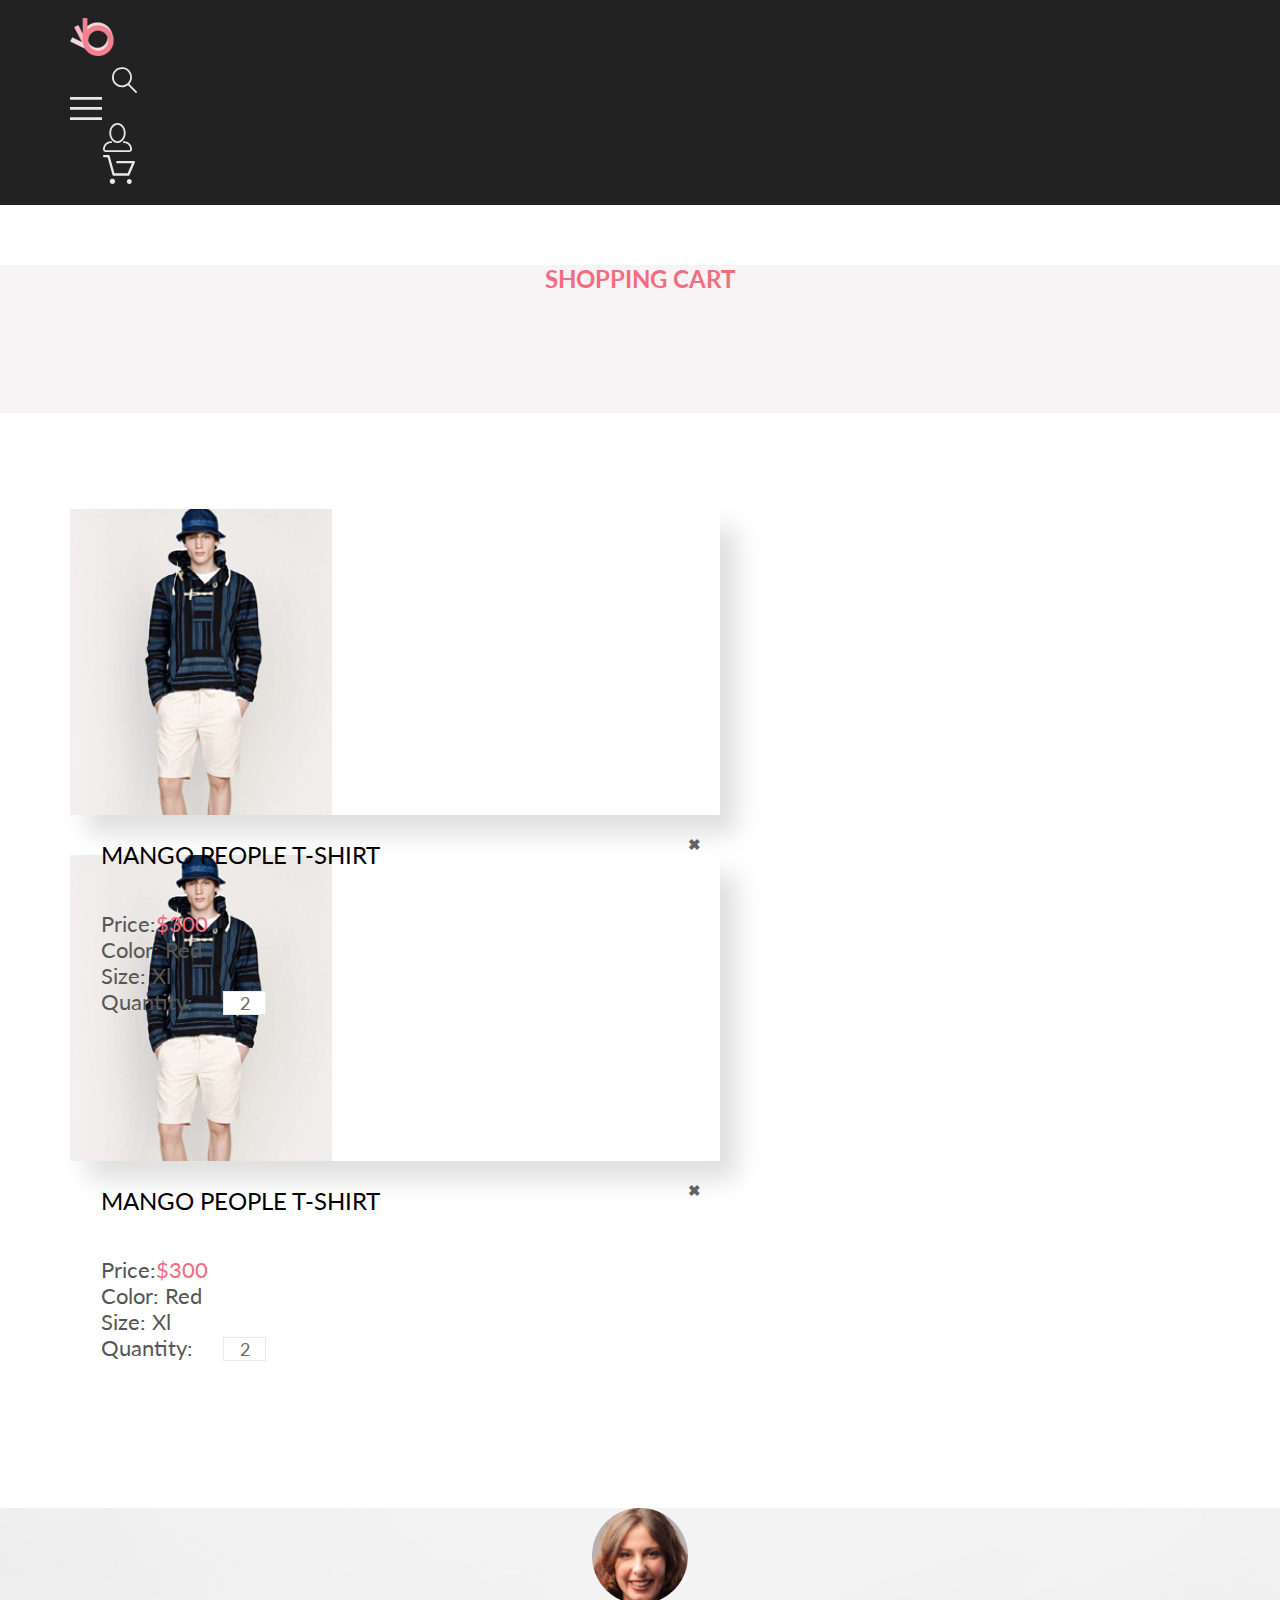
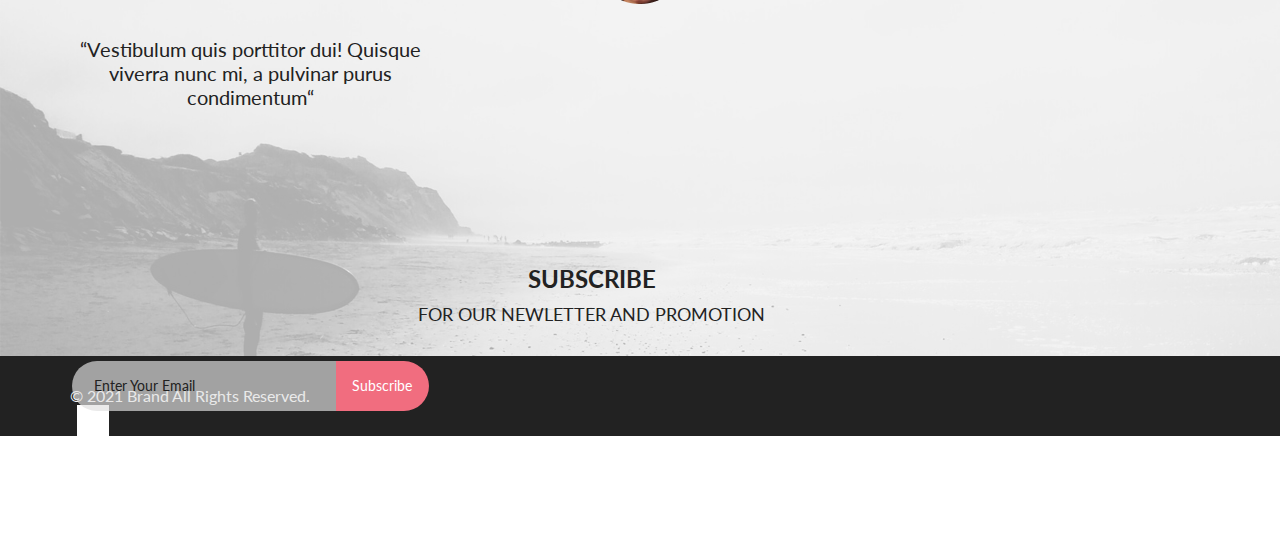
==== Cart.html @ 2f66eb7d "Lesson5" ====
<!DOCTYPE html>
<html lang="en">
<head>
  <meta charset="UTF-8">
  <meta http-equiv="X-UA-Compatible" content="IE=edge">
  <meta name="viewport" content="width=device-width, initial-scale=1.0">
  <title>Cart</title>
  <link rel="preconnect" href="https://fonts.googleapis.com">
<link rel="preconnect" href="https://fonts.gstatic.com" crossorigin>
<link href="https://fonts.googleapis.com/css2?family=Lato:wght@300;400;700;900&display=swap" rel="stylesheet">
 <link crossorigin='anonymous' href='https://use.fontawesome.com/releases/v5.8.2/css/all.css' integrity='sha384-oS3vJWv+0UjzBfQzYUhtDYW+Pj2yciDJxpsK1OYPAYjqT085Qq/1cq5FLXAZQ7Ay' rel='stylesheet'/>
<link href="https://cdn.jsdelivr.net/npm/bootstrap@5.1.0/dist/css/bootstrap.min.css" rel="stylesheet" integrity="sha384-KyZXEAg3QhqLMpG8r+8fhAXLRk2vvoC2f3B09zVXn8CA5QIVfZOJ3BCsw2P0p/We" crossorigin="anonymous">
  <link rel="stylesheet" href="css/style.css">
  
</head>
<body>
<header class="header">
  <div class="d-flex justify-content-between align-items-center container">
    <div class="d-flex align-items-center">
      <a href="#" class="logo-link">
        <img width="44" src="img/Logo.svg" alt="Brand-logo" class="logo-image">
      </a>
      <form class="form">
         <a href="#" class="Searh-link">
        <img width="26" src="img/Search.svg" alt="Searh-icon" class="Searh-icon">
      </a>
      </form>
    </div>
    <div class="d-flex align-items-center">
      <details class="Hamburger">
        <summary class="Humburger-link">
  <img width="32" src="img/Sandwich.svg" alt="Sandwich icon" class="Sandwich-icon" id="Hlink">
</summary>
<div class="menu" id="Hmenu">
  <span class="close" id="close">&#10006;</span>
<h3 class="menu-heading">MENU</h3>
<div class="block-menu">
<h3 class="menu-names">MAN</h3>
<ul class="menu-Items">
  <li class="mt-2"><a class="menu-item" href="Catalog.html">Accessories</a></li>
  <li class="mt-2"><a class="menu-item" href="Catalog.html">Bags</a></li>
  <li class="mt-2"><a class="menu-item" href="Catalog.html">Denim</a></li>
  <li class="mt-2"><a class="menu-item" href="Catalog.html">T-Shirts</a></li>
</ul>
</div>
<div class="block-menu">
<h3 class="menu-names">WOMAN</h3>
<ul class="menu-Items">
  <li class="mt-2"><a class="menu-item" href="Catalog.html">Accessories</a></li>
  <li class="mt-2"><a class="menu-item" href="Catalog.html">Jackets & Coats</a></li>
  <li class="mt-2"><a class="menu-item" href="Catalog.html">Polos</a></li>
  <li class="mt-2"><a class="menu-item" href="Catalog.html">T-Shirts</a></li>
   <li class="mt-2"><a class="menu-item" href="Catalog.html">Shirts</a></li>
</ul>
</div>
<div class="block-menu">
<h3 class="menu-names">KIDS</h3>
<ul class="menu-Items">
  <li class="mt-2"><a class="menu-item" href="Catalog.html">Accessories</a></li>
  <li class="mt-2"><a class="menu-item" href="Catalog.html">Jackets & Coats</a></li>
  <li class="mt-2"><a class="menu-item" href="Catalog.html">Polos</a></li>
  <li class="mt-2"><a class="menu-item" href="Catalog.html">T-Shirts</a></li>
   <li class="mt-2"><a class="menu-item" href="Catalog.html">Shirts</a></li>
   <li class="mt-2"><a class="menu-item" href="Catalog.html">Bags</a></li>
</ul>
</div>
</div>
      </details>
<a href="#" class="login-link">
  <img width="29" src="img/Login.svg" alt="Login icon" class="Login-icon">
</a>
<a href="#" class="Cart-link">
  <div class="Cart">
  <img width="32" src="img/Cart.svg" alt="" class="Cart-icon">
  <span class="Cart-items">5</span>
  </div>
</a>
    </div>
 </div>
    
</header>
  <main>
    <section class="catalog-first-section">
      <div class="container d-flex justify-content-between align-irtems-center"> 
        <div class="new-arrivals">
        <h2 class="bottom-lable">SHOPPING CART </h2>
        </div>
      </div>
    </section>
<section class="carts"> 
  <div class="container d-flex justify-content-between ">
<div class="left-cart-block">
<div class="cart d-flex">
  <img src="img/cart_img.jpg" alt="cart-image" class="cart-image">
  <div class="cart-info">
    <h2 class="cart-info-heading">MANGO  PEOPLE  T-SHIRT</h2>
    <span class="close" id="close">&#10006;</span>
    <p class="cart-info-items">Price:<span class="cii-price">$300</span></p>
    <p class="cart-info-items">Color: Red</p>
    <p class="cart-info-items">Size: Xl	</p>
    <form id='myform' method='POST' class='quantity d-flex' action='#'>
     <label class="qua-lable" for="myform">Quantity:	</label>
     <input type='text' name='quantity' value='2' class='qty' />
  
     </form>
    
  </div>
</div>
<div class="cart d-flex">
  <img src="img/cart_img.jpg" alt="cart-image" class="cart-image">
  <div class="cart-info">
    <h2 class="cart-info-heading">MANGO  PEOPLE  T-SHIRT</h2>
    <span class="close" id="close">&#10006;</span>
    <p class="cart-info-items">Price:<span class="cii-price">$300</span></p>
    <p class="cart-info-items">Color: Red</p>
    <p class="cart-info-items">Size: Xl	</p>
    <form id='myform' method='POST' class='quantity d-flex' action='#'>
     <label class="qua-lable" for="myform">Quantity:	</label>
     <input type='text' name='quantity' value='2' class='qty' />
  
     </form>
    
  </div>
</div>
</div>

<div class="right-cart-block">


</div>







  </div>
</section>
    


    <section class="five-section">
      <div class="overlay">
       <div class="container d-flex justify-content-between ">
           <div class="left-block">
          <img width="96" src="img/face.png" alt="fase" class="face">
            <p class="lb-text">“Vestibulum quis porttitor dui! Quisque viverra nunc mi, a pulvinar purus condimentum“</p>
           </div>
           <div class="right-block">
             <h3>SUBSCRIBE</h3>
             <h3>FOR OUR NEWLETTER AND PROMOTION</h3>
             <form action="" class="Email-form">
               <input class="email" type="text" value="Enter Your Email"  type="text" />
               <input class="Subscribe"  type="submit" value="Subscribe" /> 
             </form>
           </div>
         </div>
      </div>
    </section>
  </main>
  <footer class="footer">
    <div class="container d-flex justify-content-between ">
<p class="Rights">&#169; 2021  Brand  All Rights Reserved.</p>
<div class="social">
<ul class="d-flex justify-content-between">
  <li class="social-item d-flex"><a href="" class="social-link"><i class="fab fa-facebook-f"></i></a></li>
  <li class="social-item d-flex"><a href="" class="social-link"><i class="fab fa-instagram"></i></a></li>
 <li class="social-item d-flex"><a href="" class="social-link"><i class="fab fa-pinterest-p"></i></a></li>
  <li class="social-item d-flex"><a href="" class="social-link"><i class="fab fa-twitter"></i></a></li>
</ul>
</div>
    </div>
  </footer>
    <script src="js/script_2.js"></script>
</body>
</html>
---- css/style.css ----
* {
  padding: 0;
  margin: 0;
  box-sizing: border-box;
  font-family: 'Lato', sans-serif;
}

.container {
  width: 1140px;
  margin: 0 auto;
  padding: 0;
}

.text, .th-text, .cart-text, .Card-description-text, .fs-content p {
  font-size: 14px;
  line-height: 17px;
}

.header {
  margin: 0 auto;
  padding: 18px 0;
  position: relative;
  background-color: #222222;
}

.Searh-icon {
  margin-left: 41px;
}

.form {
  padding-top: 8px;
}

.Login-icon, .Cart-icon {
  margin-left: 33px;
}

.Cart {
  position: relative;
}

.Cart-items {
  position: absolute;
  right: -19%;
  top: -19%;
  background: #F16D7F;
  font-size: 12px;
  color: #FFFFFF;
  border-radius: 50%;
  width: 19px;
  height: 19px;
  text-align: center;
  line-height: 19px;
}

.Humburger-link {
  list-style-type: none;
  cursor: pointer;
}

.menu {
  height: 764px;
  position: absolute;
  background: #FFFFFF;
  top: 76px;
  right: 0px;
  padding: 35px 0 35px 35px;
  float: right;
  z-index: 12;
  box-shadow: 6px 4px 35px rgba(0, 0, 0, 0.21);
}

.close {
  position: absolute;
  font-weight: 700;
  font-size: 15px;
  line-height: 15px;
  opacity: 0.6;
  cursor: pointer;
  top: 19px;
  right: 19px;
}

.close:hover {
  opacity: 1;
}

.menu-heading {
  font-weight: 700;
  font-size: 14px;
  line-height: 17px;
}

.menu-names {
  font-weight: 400;
  font-size: 14px;
  line-height: 17px;
  color: #F16D7F;
  margin-top: 20px;
}

.menu-Items {
  list-style: none;
  margin-left: 20px;
  min-width: 105px;
}

.menu-item {
  text-decoration: none;
  color: #6F6E6E;
  margin-top: 12px;
}

.menu-item:hover {
  color: #F16D7F;
}

.block-menu {
  margin-right: 70px;
}

.first-section {
  background-color: #F1E4E6;
  height: 764px;
}

.FS-Lable {
  margin-top: 290px;
  margin-right: 88px;
}

.Lable-header h1 {
  font-weight: 900;
  font-size: 48px;
  line-height: 58px;
}

.Lable-header h2 {
  font-weight: 700;
  font-size: 32px;
  line-height: 38px;
}

.Fl-line {
  background-color: #F16D7F;
  width: 12px;
  height: 92px;
  margin-right: 12px;
}

.anover {
  color: #F16D7F;
}

.second-content {
  padding-top: 65px;
}

.top-img {
  margin-bottom: 30px;
}

.top-img-item {
  background-blend-mode: multiply;
  text-align: center;
  width: 360px;
  height: 260px;
  padding: 103px;
  text-decoration: none;
  -moz-transition: all 1s ease-out;
  -o-transition: all 1s ease-out;
  -webkit-transition: all 1s ease-out;
}

.top-img-item:hover {
  -webkit-transform: scale(1.02);
  -moz-transform: scale(1.02);
  -o-transform: scale(1.02);
}

.bottom-img-item {
  background-blend-mode: multiply;
  text-align: center;
  width: 100%;
  height: 180px;
  padding: 65px;
  display: block;
  text-decoration: none;
  -moz-transition: all 0.5s ease-out;
  -o-transition: all 0.5s ease-out;
  -webkit-transition: all 0.5s ease-out;
}

.bottom-img-item:hover {
  -webkit-transform: scale(1.02);
  -moz-transform: scale(1.02);
  -o-transform: scale(1.02);
}

.tii-first {
  background: url(../img/Picture_1.jpg) rgba(0, 0, 0, 0.6);
}

.tii-second {
  background: url(../img/Picture_2.jpg) rgba(0, 0, 0, 0.6);
}

.tii-third {
  background: url(../img/Picture_3.jpg) rgba(0, 0, 0, 0.6);
}

.tii-fourth {
  background: url(../img/Picture_4.jpg) rgba(0, 0, 0, 0.6);
}

.top-lable {
  font-weight: 400;
  font-size: 16px;
  line-height: 19px;
  text-align: center;
  color: #FFFFFF;
}

.bottom-lable {
  font-weight: 700;
  font-size: 24px;
  line-height: 28px;
  text-align: center;
  color: #F16D7F;
}

.third-header {
  margin-top: 96px;
  text-align: center;
  margin-bottom: 48px;
}

.th-top {
  font-weight: 400;
  font-size: 30px;
  line-height: 36px;
  color: #222222;
}

.th-text {
  color: #9F9F9F;
}

.third-section-cards {
  display: flex;
  justify-content: space-between;
  flex-wrap: wrap;
  position: relative;
}

.tsc-mb {
  margin-bottom: 128px;
}

.item-box {
  margin-bottom: 30px;
}

.item-box .item {
  width: 360px;
  position: relative;
  -moz-transition: all 1s ease-out;
  -o-transition: all 1s ease-out;
  -webkit-transition: all 1s ease-out;
}

.item:hover {
  box-shadow: 0 5px 8px rgba(0, 0, 0, 0.16);
  -webkit-transform: scale(1.02);
  -moz-transform: scale(1.02);
  -o-transform: scale(1.02);
}

.ts-Card-img {
  width: 100%;
}

.item-link {
  display: block;
  text-decoration: none;
}

.item:hover .ts-Card-img {
  filter: brightness(30%);
}

.item:hover .add-cart {
  display: flex;
}

.add-cart {
  position: absolute;
  top: 188px;
  display: none;
  justify-content: center;
  width: 100%;
}

.add-cart-link:hover {
  box-shadow: 0 0 5px #FFFFFF;
}

.add-cart-link {
  display: flex;
  border: 1px solid #FFFFFF;
  align-items: center;
  min-height: 43px;
  padding: 8px 13px;
  text-decoration: none;
}

.cart-text {
  color: #FFFFFF;
  margin-left: 11px;
}

.Card-description {
  margin: -3px 0;
  border: 0;
  max-width: 360px;
  background: #F8F8F8;
  padding: 24px 20px 20px 16px;
}

.ts-Card-header {
  font-weight: 400;
  font-size: 13px;
  line-height: 16px;
  color: #222222;
  margin-bottom: 12px;
}

.Card-description-text {
  font-weight: 300;
  color: #5D5D5D;
  margin-bottom: 18px;
}

.card-price {
  font-size: 16px;
  line-height: 19px;
  color: #F16D7F;
}

.Browse {
  margin: 0 auto;
  margin-bottom: 96px;
  margin-top: 48px;
  padding: 14px 38px;
  border: 1px solid #F16D7F;
  text-align: center;
  color: #F16D7F;
  width: 220px;
}

.Browse-text {
  font-weight: 400;
  font-size: 16px;
  line-height: 19px;
  color: #F16D7F;
  text-decoration: none;
  transition: all 1s;
}

.Browse:hover {
  background-color: #F16D7F;
}

.Browse:hover .Browse-text {
  color: white;
}

.fourth-section {
  height: 341px;
  background: #222222;
  padding-top: 103px;
}

.fs-content {
  text-align: center;
}

.fs-content:nth-child(1) img {
  margin-bottom: 28px;
}

.fs-content:nth-child(2) img {
  margin-bottom: 19px;
}

.fs-content:nth-child(3) img {
  margin-bottom: 25px;
}

.fs-content h4 {
  font-weight: 400;
  font-size: 19.96px;
  line-height: 24px;
  color: #FBFBFB;
  margin-bottom: 16px;
}

.fs-content p {
  font-weight: 300;
  text-align: center;
  color: #FBFBFB;
  max-width: 360px;
}

.five-section {
  background: url(../img/Five-image.jpg);
  background-size: 100% 100%;
  background-position: center;
  height: 448px;
  background-repeat: no-repeat;
}

.overlay {
  width: 100%;
  height: 100%;
  background: rgba(244, 244, 244, 0.7);
}

.left-block {
  text-align: center;
  margin-top: 97px;
}

.face {
  margin-bottom: 30px;
}

.lb-text {
  max-width: 360px;
  font-weight: 400;
  font-size: 20px;
  line-height: 24px;
  text-align: center;
  color: #222222;
}

.right-block {
  text-align: center;
  margin-top: 150px;
  margin-right: 97px;
}

.right-block h3:nth-child(1) {
  font-weight: 700;
  font-size: 24px;
  line-height: 40px;
  text-align: center;
  color: #222222;
}

.right-block h3:nth-child(2) {
  font-weight: 400;
  font-size: 18px;
  line-height: 30px;
  text-align: center;
  color: #222222;
  margin-bottom: 32px;
}

.Email-form {
  width: 360px;
  height: 50px;
}

.email {
  background-color: #E1E1E1;
  font-size: 14px;
  line-height: 17px;
  color: #222222;
  opacity: 0.67;
  padding: 16.5px 64px 16.5px 22px;
  border-width: 0;
  border-radius: 25px 0 0 25px;
  outline: none;
}

.Subscribe {
  background-color: #F16D7F;
  font-size: 14px;
  line-height: 17px;
  color: #FFFFFF;
  padding: 16.5px;
  border-width: 0;
  border-radius: 0 25px 25px 0;
  margin-left: -4px;
  cursor: pointer;
}

.footer {
  background: #222222;
  height: 80px;
  padding: 30px 0;
}

.Rights {
  font-weight: 400;
  font-size: 16px;
  line-height: 19px;
  color: #FBFBFB;
}

.social ul {
  list-style: none;
}

.fab {
  color: #222222;
}

.social-item {
  margin-left: 7px;
  background-color: #FFFFFF;
  width: 32px;
  height: 32px;
  justify-content: center;
  align-items: center;
}

.social-item:hover {
  background-color: #F16D7F;
}

.social-item:hover .fab {
  color: #FFFFFF;
}

.social-link {
  text-decoration: none;
}

.catalog-first-section {
  background: #F8F3F4;
  height: 148px;
}

.new-arrivals {
  margin-top: 60px;
}

.nav {
  margin-top: 65px;
}

.nav-item {
  text-decoration: none;
  font-weight: 300;
  font-size: 14px;
  line-height: 17px;
  color: #6F6E6E;
}

.nav-item:hover {
  color: #F16D7F;
}

.nav-input:checked ~ .nav-item {
  font-weight: 700;
  color: #F16D7F;
}

.ml {
  margin-left: 16px;
}

.Pagination {
  text-align: center;
  font-weight: 400;
  font-size: 14px;
  line-height: 17px;
  margin-bottom: 96px;
}

.cursor-item {
  font-weight: 700;
  color: #F16D7F;
}

.catalog-header {
  padding: 51px 0 65px 16px;
  position: relative;
  height: 133px;
}

.filter {
  list-style-type: none;
  cursor: pointer;
  position: relative;
}

.filter-name {
  font-weight: 600;
  font-size: 14px;
  line-height: 17px;
  color: #222222;
}

.filter-name::after {
  margin-left: 10px;
  content: url("../img/filter_after.svg");
  background-size: 28px 28px;
  height: 10px;
  width: 15px;
  cursor: pointer;
}

.filter-menu {
  position: absolute;
  z-index: 4;
  padding: 16px 16px 0 16px;
  top: 27px;
  left: 0;
  background: #FFFFFF;
  box-shadow: 6px 4px 35px rgba(0, 0, 0, 0.21);
}

.filter-menu-name {
  font-weight: 600;
  font-size: 14px;
  line-height: 17px;
  color: #F16D7F;
  cursor: pointer;
  margin-bottom: 24px;
}

.filter-menu-name::after {
  margin-left: 10px;
  content: url("../img/filter_after_menu.svg");
  background-size: 28px 28px;
  height: 10px;
  width: 15px;
  cursor: pointer;
}

.filter-menu-heading {
  font-weight: 400;
  font-size: 14px;
  line-height: 17px;
  color: #6F6E6E;
  cursor: pointer;
  align-items: center;
  margin: 0 0 0 15px;
  position: relative;
}

.select-color {
  color: #F16D7F;
}

.filter-menu-heading::before {
  margin-right: 11px;
  content: url("../img/menu_befor.svg");
  background-size: 28px 28px;
  height: 37px;
  width: 5px;
  cursor: pointer;
  position: absolute;
  top: -10px;
  left: -15px;
}

.menu-hr {
  width: 327px;
  margin: 10px 0 18px 0;
}

.menu-filter-Items {
  list-style: none;
  padding-left: 15px;
  margin-bottom: 18px;
}

.menu-filter-Items li a {
  font-size: 14px;
  line-height: 17px;
  color: #6F6E6E;
  font-weight: 400;
}

.filter-menu-heading {
  display: block;
  position: relative;
  cursor: pointer;
  color: #6F6E6E;
  transition: color .2s ease-out;
}

.filter-menu-heading:hover {
  color: #F16D7F;
}

.accardion-input {
  width: 0;
  height: 0;
  appearance: none;
  position: absolute;
}

.accardion-input:checked ~ .filter-menu-heading {
  color: #F16D7F;
}

.accardion-input:checked ~ .acc-title:after {
  border-style: solid;
  border-width: 0 5px 8px 5px;
  border-color: transparent transparent #FFFFFF transparent;
}

.accardion-input:checked ~ .acc-text {
  display: block;
}

.acc-text {
  display: none;
}

/* Pagination */
.Pagination {
  border: 1px solid #EBEBEB;
  width: 296px;
  height: 46px;
  margin: 0 auto;
  margin-bottom: 96px;
}

[data-pagination] {
  font-size: 8pt;
  line-height: 1;
  font-weight: 400;
  margin: 1em auto;
  text-align: center;
  transition: font-size .2s ease-in-out;
}

[data-pagination] ul {
  list-style-type: none;
  display: inline;
  font-size: 100%;
  margin: 0;
  padding: .5em;
}

[data-pagination] ul li {
  display: inline-block;
  font-size: 100%;
  width: auto;
  border-radius: 3px;
}

[data-pagination] > a {
  font-size: 140%;
}

[data-pagination] a {
  color: #777;
  font-size: 100%;
  padding: .5em;
  text-decoration: none;
  font-weight: 300;
  font-size: 16px;
  line-height: 19px;
  width: 290px;
}

[data-pagination] a:focus,
[data-pagination] a:hover {
  color: #F16D7F;
}

[data-pagination] li.current {
  background: rgba(0, 0, 0, 0.1);
}

.arrow {
  font-weight: bold;
  width: 8px;
  height: 14px;
}

.slider-section {
  height: 1320px;
  position: relative;
  margin-bottom: 130px;
}

.slider {
  background: url(../img/Slide_1.jpg);
  background-size: contain;
  background-repeat: no-repeat;
  background-position: center;
  height: 777px;
  background-color: #F7F7F7;
  position: absolute;
  width: 100%;
}

.slider-arrow {
  position: absolute;
  top: 365px;
  padding: 12px 10px 12px 10px;
  background: rgba(42, 42, 42, 0.15);
  height: 46px;
  width: 46px;
  border: 0;
  text-align: center;
}

.slider-arrow span {
  font-weight: 700;
  font-size: 24px;
  line-height: 19px;
}

.left {
  left: 0;
}

.right {
  right: 0;
}

.slider-arrow:hover span {
  color: #F16D7F;
}

.slider-info {
  position: absolute;
  top: 712px;
  height: 600px;
  width: 1140px;
  background: #FFFFFF;
  border: 1px solid #EAEAEA;
  padding-top: 64px;
  text-align: center;
  left: 50%;
  margin-left: -570px;
}

.slider-info h3 {
  font-size: 14px;
  line-height: 17px;
  color: #F16D7F;
  font-weight: 300;
  margin-bottom: 12px;
}

.gorizont-line {
  display: block;
  width: 63px;
  height: 3px;
  background-color: #F16D7F;
  margin: 0 auto;
  margin-bottom: 12px;
}

.slider-info h2 {
  font-weight: 300;
  font-size: 18px;
  line-height: 22px;
  color: #4D4D4D;
  margin-bottom: 48px;
}

.slider-info-txt {
  font-weight: 300;
  font-size: 14px;
  line-height: 17px;
  color: #5E5E5E;
  max-width: 555px;
  margin: 0 auto;
  margin-bottom: 32px;
}

.slider-info span {
  font-weight: 300;
  font-size: 24px;
  line-height: 29px;
  color: #F16D7F;
}

.slider-info hr {
  width: 640px;
  margin: 0 auto;
  margin-top: 65px;
}

.slider-filter-nav {
  width: 400px;
  margin: 0 auto;
  margin-bottom: 48px;
  margin-top: 65px;
  box-sizing: border-box;
  position: relative;
}

.slider-filter-nav details {
  height: 18px;
}

.add-cart-sl {
  margin: 0 auto;
  width: 211px;
  height: 47px;
  text-align: center;
  border: 1px solid #F16D7F;
  padding: 10px 20px;
  transition: all 1s;
  position: relative;
}

.add-cart-sl a {
  text-decoration: none;
  font-size: 16px;
  line-height: 19px;
}

.add-cart-sl a span {
  font-size: 16px;
  line-height: 19px;
}

.add-cart-sl a img {
  margin-right: 12px;
}

.filter-nav {
  min-width: 360px;
  margin-left: 300px;
  margin-top: -15px;
}

.select {
  padding: 0;
  border: none;
  background-color: transparent;
  outline: none;
  color: #6F6E6E;
}

.sl-cart-text::before {
  left: 20px;
  content: url(../img/red-cart-link.svg);
  background-size: 25px 25px;
  height: 25px;
  width: 25px;
  cursor: pointer;
  position: absolute;
}

.add-cart-sl:hover {
  background-color: #F16D7F;
}

.add-cart-sl:hover .cart-text {
  color: white;
}

.add-cart-sl:hover .sl-cart-text::before {
  content: url(../img/cart-link.svg);
}

.carts {
  min-height: 998px;
  padding-top: 56px;
  padding-bottom: 128px;
}

.carts .left-cart-block {
  max-width: 57%;
}

.carts .left-cart-block .cart {
  box-shadow: 17px 19px 24px rgba(0, 0, 0, 0.13);
  height: 306px;
  margin-top: 40px;
  padding: 0;
  border: none;
}

.carts .left-cart-block .cart .cart-image {
  height: 100%;
  width: 262px;
}

.carts .left-cart-block .cart .cart-info {
  position: relative;
  padding: 22px 22px 0 31px;
  height: 100%;
  min-width: 390px;
}

.carts .left-cart-block .cart .cart-info .cart-info-heading {
  font-weight: 400;
  font-size: 24px;
  line-height: 29px;
  width: 60%;
  margin-bottom: 42px;
}

.carts .left-cart-block .cart .cart-info .cart-info-items {
  font-weight: 400;
  font-size: 22px;
  line-height: 26px;
  color: #575757;
}

.carts .left-cart-block .cart .cart-info .cii-price {
  color: #F16D7F;
}

.carts .left-cart-block .cart .cart-info .quantity {
  width: 200px;
}

.carts .left-cart-block .cart .cart-info .quantity .qua-lable {
  font-weight: 400;
  font-size: 22px;
  line-height: 26px;
  color: #575757;
}

.carts .left-cart-block .cart .cart-info .quantity .qty {
  margin-left: 24px;
  border: 1px solid #EAEAEA;
  width: 43px;
  text-align: center;
  font-weight: 400;
  font-size: 18px;
  line-height: 22px;
  color: #6F6E6E;
}
/*# sourceMappingURL=style.css.map */
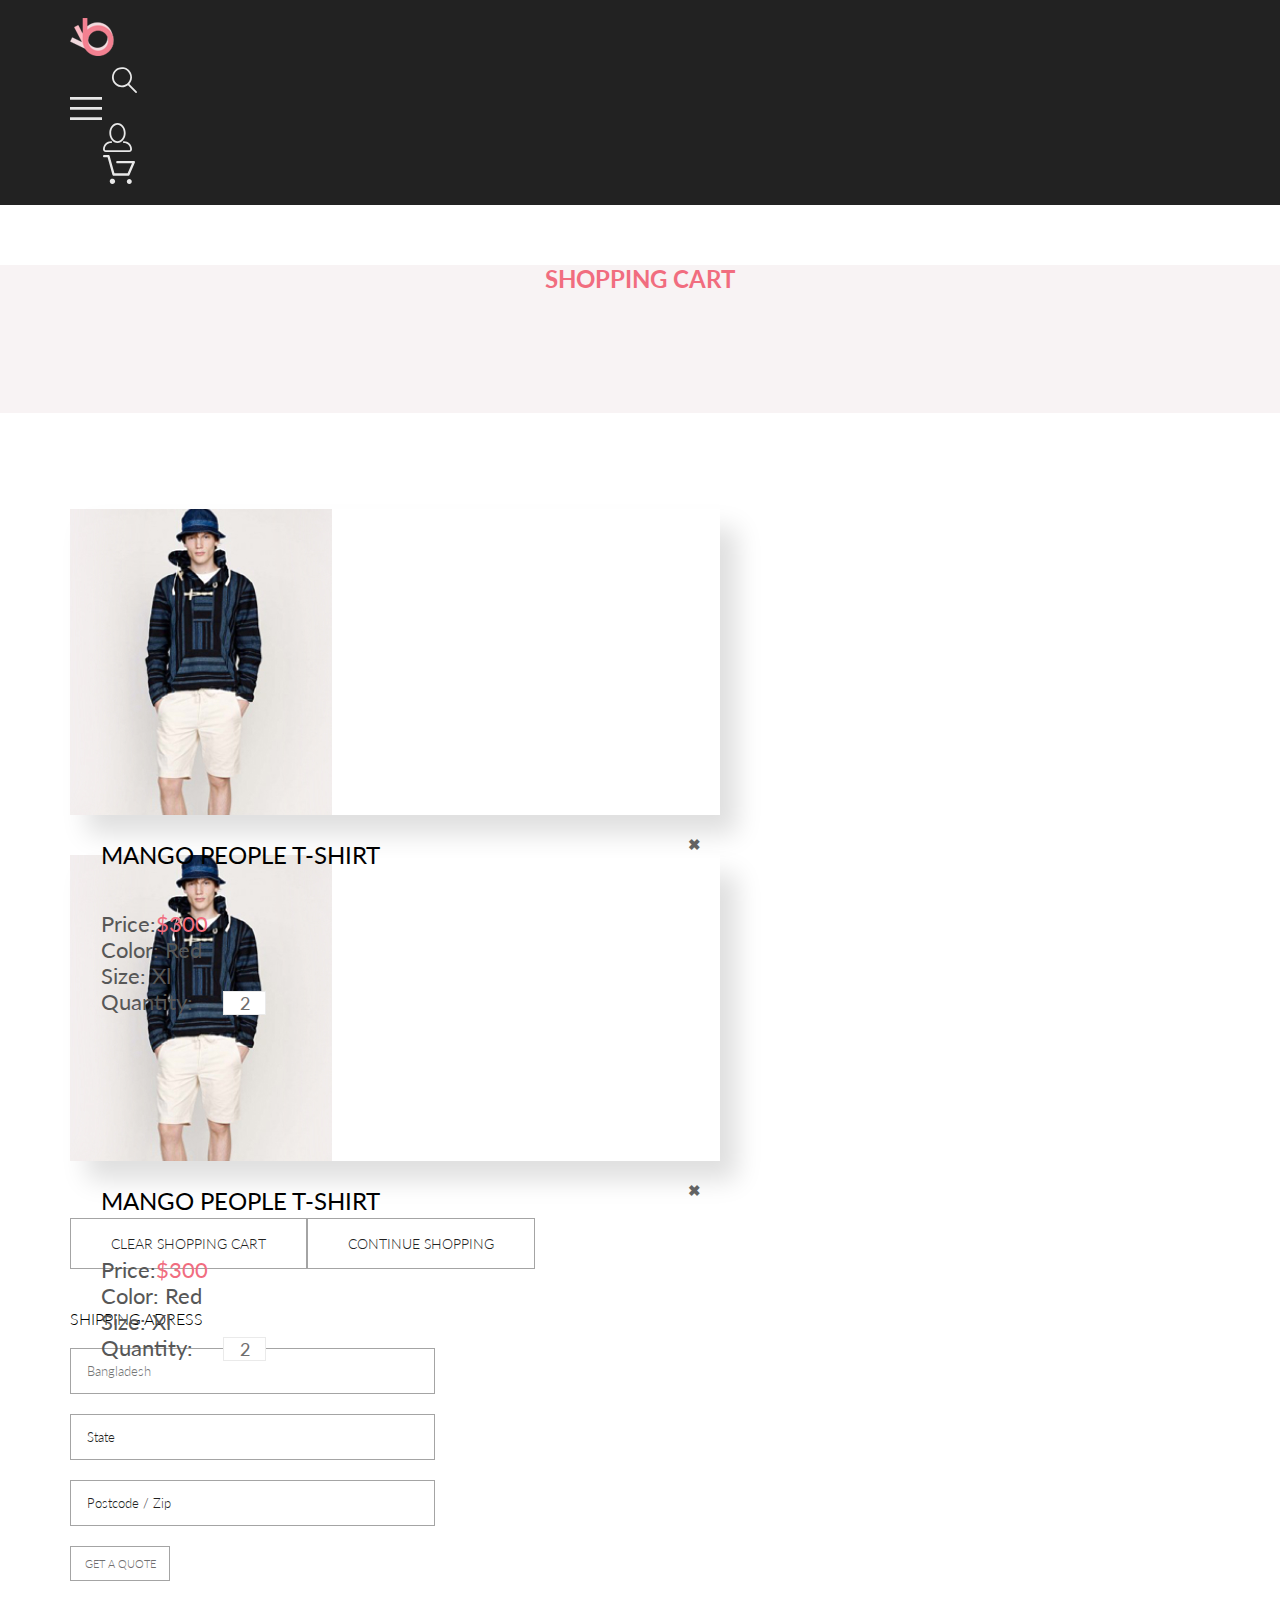
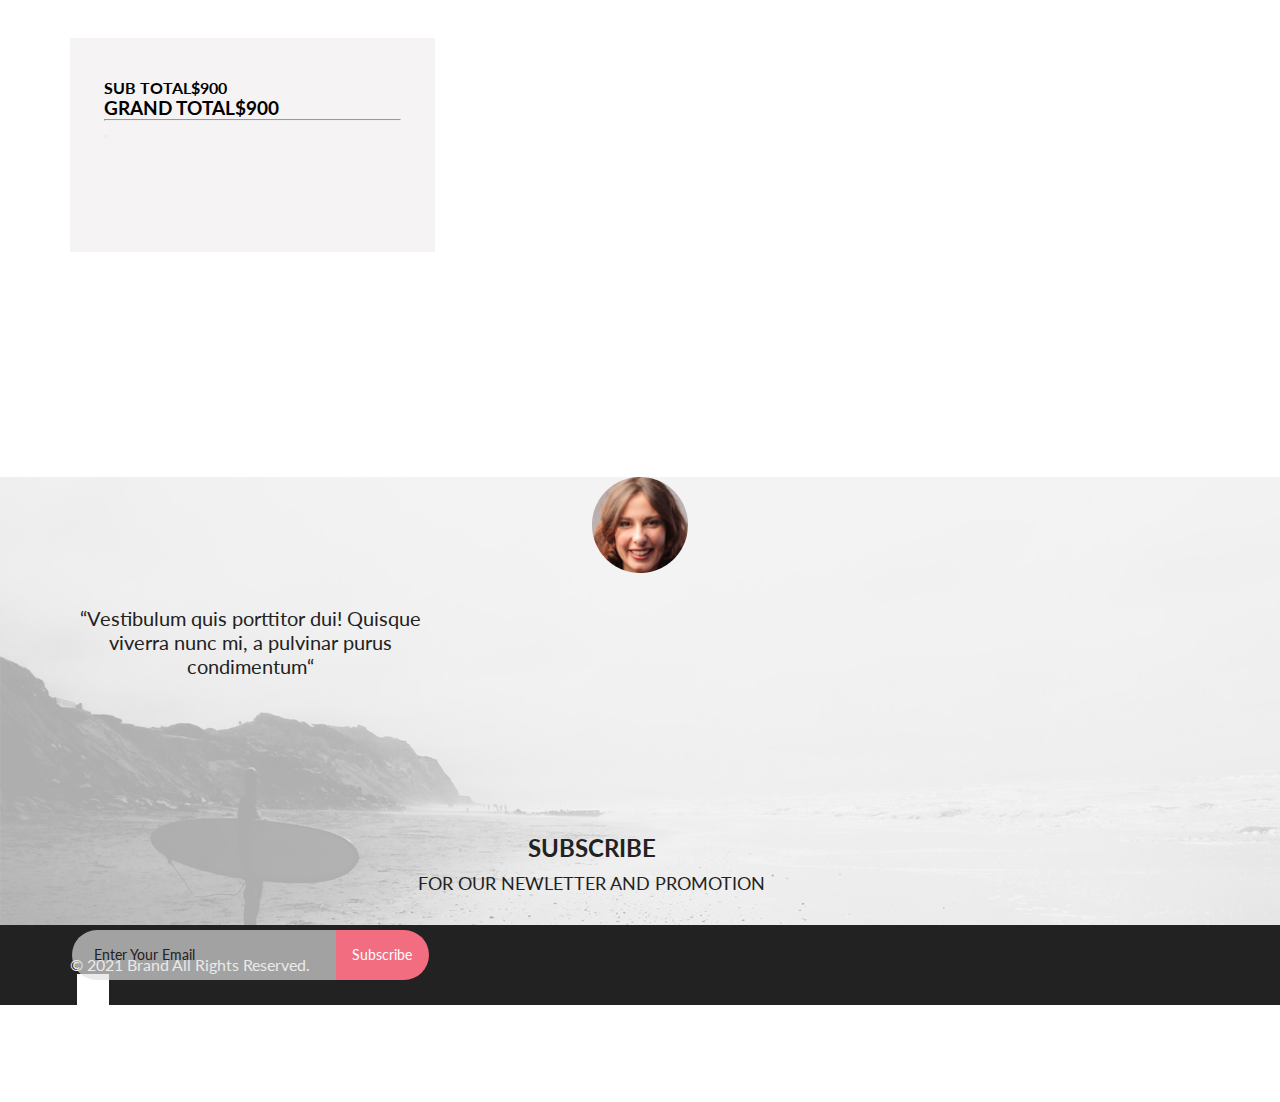
==== commit eb8fcacf: "Lesson5" ====
--- a/Cart.html
+++ b/Cart.html
@@ -88,7 +88,7 @@
       </div>
     </section>
 <section class="carts"> 
-  <div class="container d-flex justify-content-between ">
+  <div class="container d-flex justify-content-between">
 <div class="left-cart-block">
 <div class="cart d-flex">
   <img src="img/cart_img.jpg" alt="cart-image" class="cart-image">
@@ -122,10 +122,24 @@
     
   </div>
 </div>
+<div class="clb-bottons d-flex justify-content-between"><a class="clb-botton" href="#">CLEAR SHOPPING CART</a><a class="clb-botton" href="Product.html">CONTINUE SHOPPING</a></div>
 </div>
 
 <div class="right-cart-block">
+  <form class="rcb-form" action="#">
+  <legend class="form-heading">SHIPPING ADRESS</legend>
+  <input class="country" id="country" placeholder="Bangladesh">
+  <input class="country state" id="state" placeholder="State">
+  <input class="country state" id="addres" placeholder="Postcode / Zip">
+  <input class="country get-button" type="submit" value="GET A QUOTE">
+  </form>
 
+  <div class="total">
+    <h4>SUB TOTAL<span>$900</span></h4>
+    <h3>GRAND TOTAL<span>$900</span></h3>
+    <hr>
+    <button></button>
+  </div>
 
 </div>
 
--- a/css/style.css
+++ b/css/style.css
@@ -83,6 +83,7 @@
 
 .close:hover {
   opacity: 1;
+  color: #F16D7F;
 }
 
 .menu-heading {
@@ -972,6 +973,7 @@
   min-height: 998px;
   padding-top: 56px;
   padding-bottom: 128px;
+  box-sizing: border-box;
 }
 
 .carts .left-cart-block {
@@ -984,6 +986,10 @@
   margin-top: 40px;
   padding: 0;
   border: none;
+  cursor: pointer;
+  -moz-transition: all 1s ease-out;
+  -o-transition: all 1s ease-out;
+  -webkit-transition: all 1s ease-out;
 }
 
 .carts .left-cart-block .cart .cart-image {
@@ -1037,5 +1043,86 @@
   font-size: 18px;
   line-height: 22px;
   color: #6F6E6E;
+  outline: none;
+}
+
+.carts .left-cart-block .cart:hover {
+  -webkit-transform: scale(1.02);
+  -moz-transform: scale(1.02);
+  -o-transform: scale(1.02);
+}
+
+.carts .left-cart-block .clb-bottons {
+  margin-top: 72px;
+}
+
+.carts .left-cart-block .clb-botton {
+  font-weight: 300;
+  font-size: 14px;
+  line-height: 17px;
+  border: 1px solid #A4A4A4;
+  text-decoration: none;
+  color: #222222;
+  padding: 16px 40px;
+  background-color: #FFFFFF;
+}
+
+.carts .left-cart-block .clb-botton:hover {
+  border: 1px solid #F16D7F;
+  color: #F16D7F;
+}
+
+.carts .right-cart-block {
+  max-width: 32%;
+  margin-top: 57px;
+}
+
+.carts .right-cart-block .rcb-form {
+  width: 100%;
+}
+
+.carts .right-cart-block .rcb-form .form-heading {
+  float: left;
+  font-weight: 300;
+  font-size: 16px;
+  line-height: 19px;
+}
+
+.carts .right-cart-block .rcb-form .country {
+  margin-top: 20px;
+  font-weight: 300;
+  font-size: 13px;
+  line-height: 16px;
+  padding: 14px 16px;
+  border: 1px solid #A4A4A4;
+  width: 100%;
+  outline: none;
+}
+
+.carts .right-cart-block .rcb-form .state::placeholder {
+  color: #222222;
+}
+
+.carts .right-cart-block .rcb-form .get-button {
+  padding: 10px 14px;
+  width: 100px;
+  color: #6F6E6E;
+  background-color: #FFFFFF;
+  font-weight: 300;
+  font-size: 11px;
+  line-height: 13px;
+}
+
+.carts .right-cart-block .rcb-form .get-button:hover {
+  border: 1px solid #F16D7F;
+  color: #F16D7F;
+}
+
+.carts .right-cart-block .total {
+  margin-top: 57px;
+  width: 100%;
+  min-height: 214px;
+  background-color: #F5F3F3;
+  padding: 40px 34px;
 }
 /*# sourceMappingURL=style.css.map */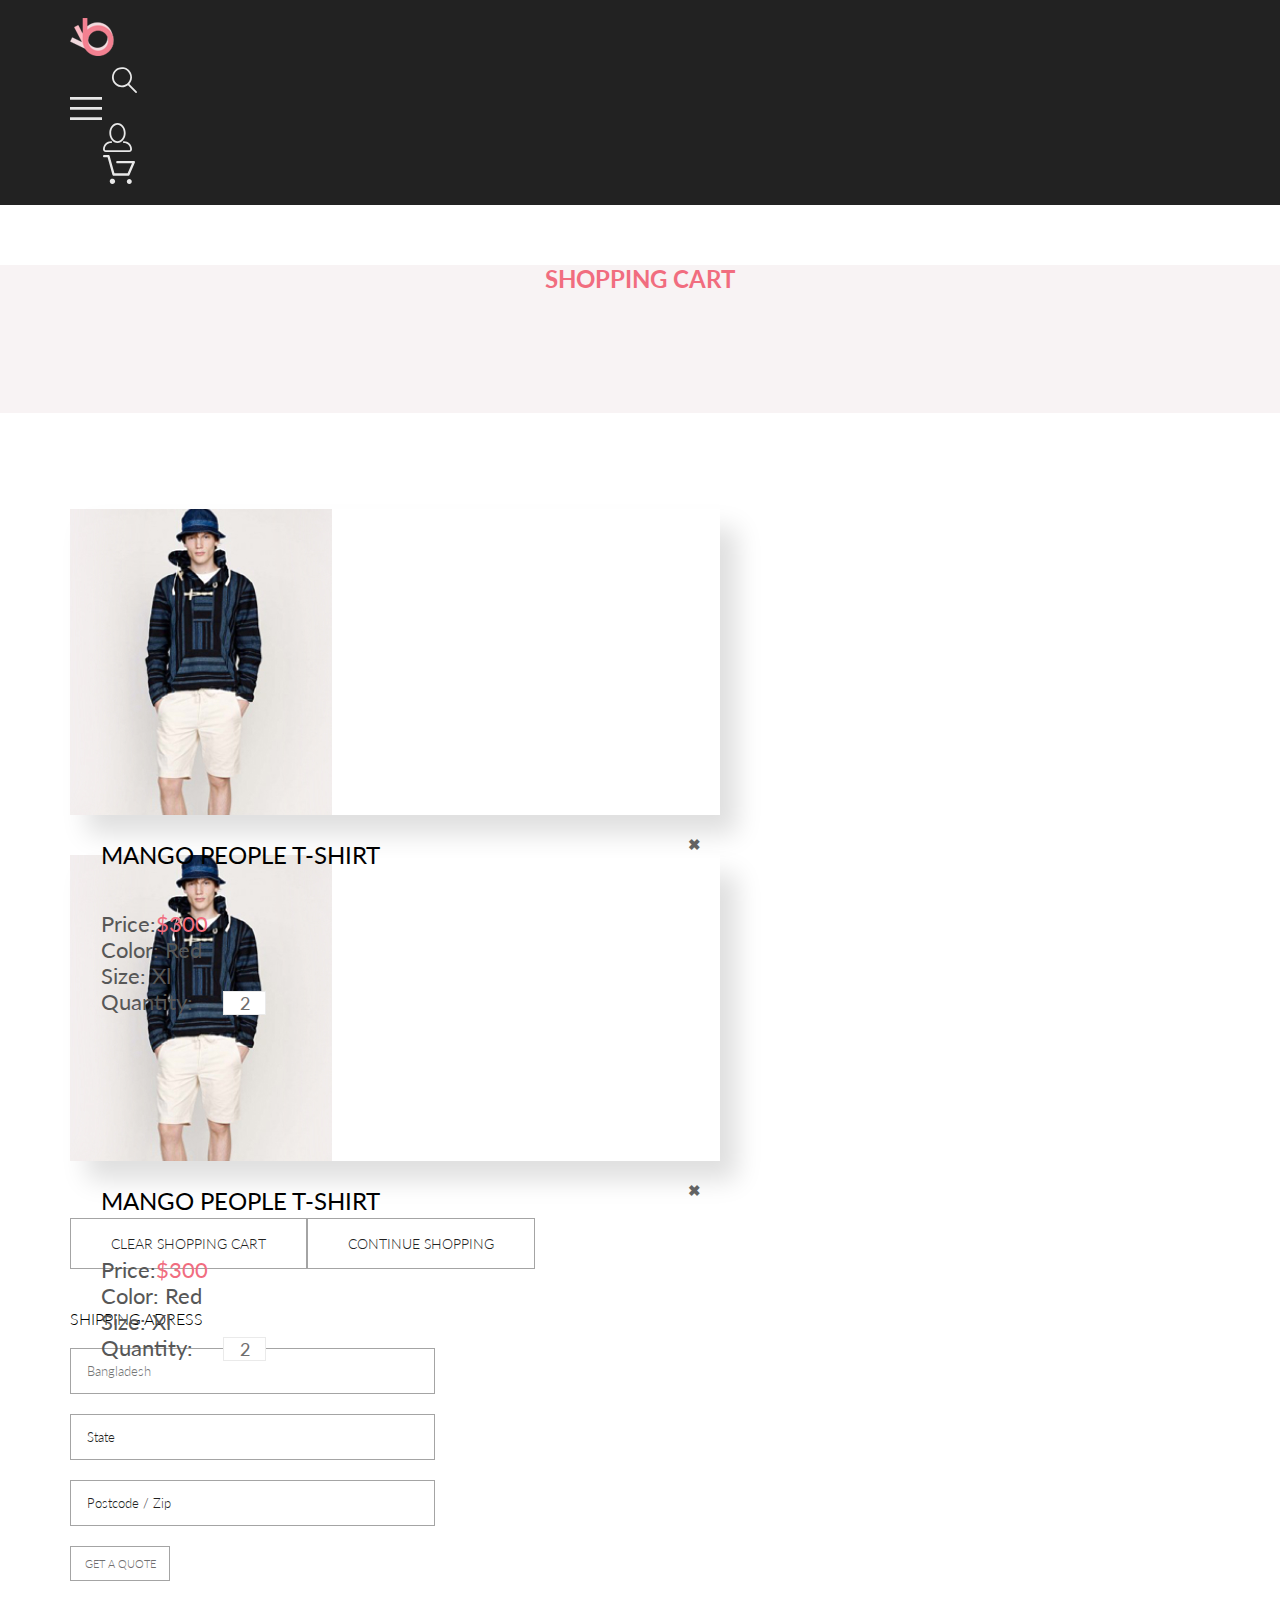
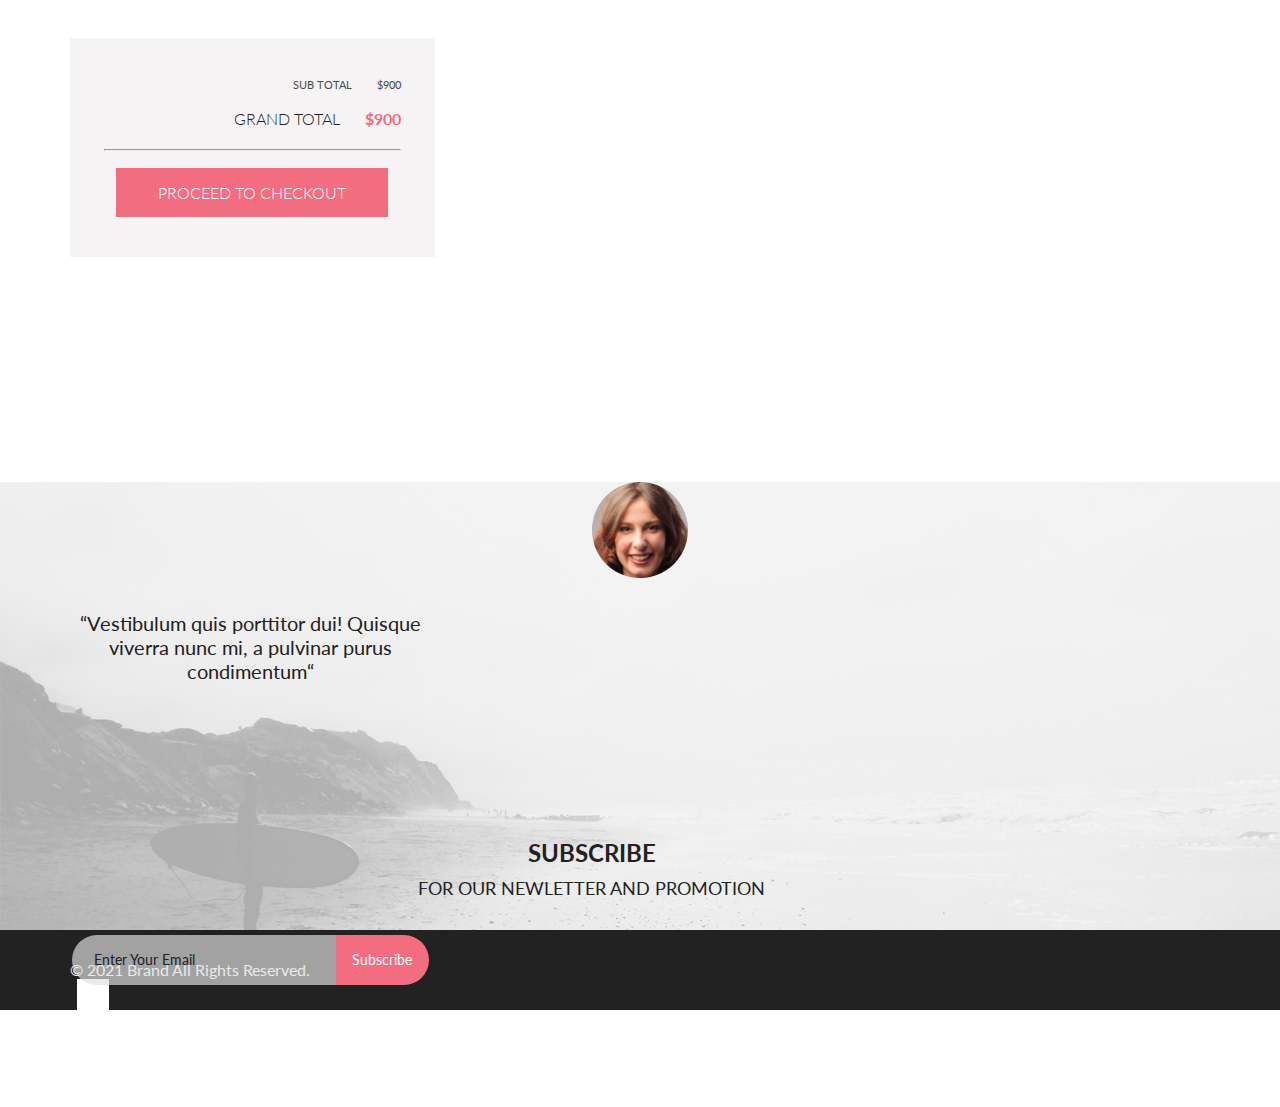
==== commit cde7423a: "Merge 872a80d5bd82da19c5c42add11a277e1a2a15871 into 1293fdf33b13783fef6e9f2e086a70bd51b97d48" ====
--- a/Cart.html
+++ b/Cart.html
@@ -136,9 +136,10 @@
 
   <div class="total">
     <h4>SUB TOTAL<span>$900</span></h4>
+    <!-- <div style="clear: left"></div> -->
     <h3>GRAND TOTAL<span>$900</span></h3>
     <hr>
-    <button></button>
+    <button class="total-btn">PROCEED TO CHECKOUT</button>
   </div>
 
 </div>
--- a/css/style.css
+++ b/css/style.css
@@ -987,9 +987,9 @@
   padding: 0;
   border: none;
   cursor: pointer;
-  -moz-transition: all 1s ease-out;
-  -o-transition: all 1s ease-out;
-  -webkit-transition: all 1s ease-out;
+  -moz-transition: all 0.8s;
+  -o-transition: all 0.8s;
+  -webkit-transition: all 0.8s;
 }
 
 .carts .left-cart-block .cart .cart-image {
@@ -1124,5 +1124,60 @@
   min-height: 214px;
   background-color: #F5F3F3;
   padding: 40px 34px;
+  box-sizing: border-box;
+  text-align: center;
+}
+
+.carts .right-cart-block .total h4 {
+  float: right;
+  margin-bottom: 18px;
+  font-weight: 400;
+  font-size: 11px;
+  line-height: 13px;
+  color: #4A4A4A;
+}
+
+.carts .right-cart-block .total h4 span {
+  margin-left: 25px;
+}
+
+.carts .right-cart-block .total h3 {
+  float: right;
+  clear: both;
+  font-weight: 300;
+  font-size: 16px;
+  line-height: 19px;
+  color: #222222;
+  margin-bottom: 21px;
+}
+
+.carts .right-cart-block .total h3 span {
+  margin-left: 25px;
+  color: #F16D7F;
+  font-weight: 700;
+}
+
+.carts .right-cart-block .total hr {
+  margin: 0 auto;
+  background: #ccc9c9;
+  clear: both;
+  margin-bottom: 17px;
+}
+
+.carts .right-cart-block .total .total-btn {
+  color: #FFFFFF;
+  background-color: #F16D7F;
+  padding: 15px 42px;
+  font-weight: 300;
+  font-size: 16px;
+  line-height: 19px;
+  border: none;
+  transition: color 0.7s;
+  transition: background-color 0.7s;
+}
+
+.carts .right-cart-block .total .total-btn:hover {
+  color: #F16D7F;
+  background-color: #FFFFFF;
 }
 /*# sourceMappingURL=style.css.map */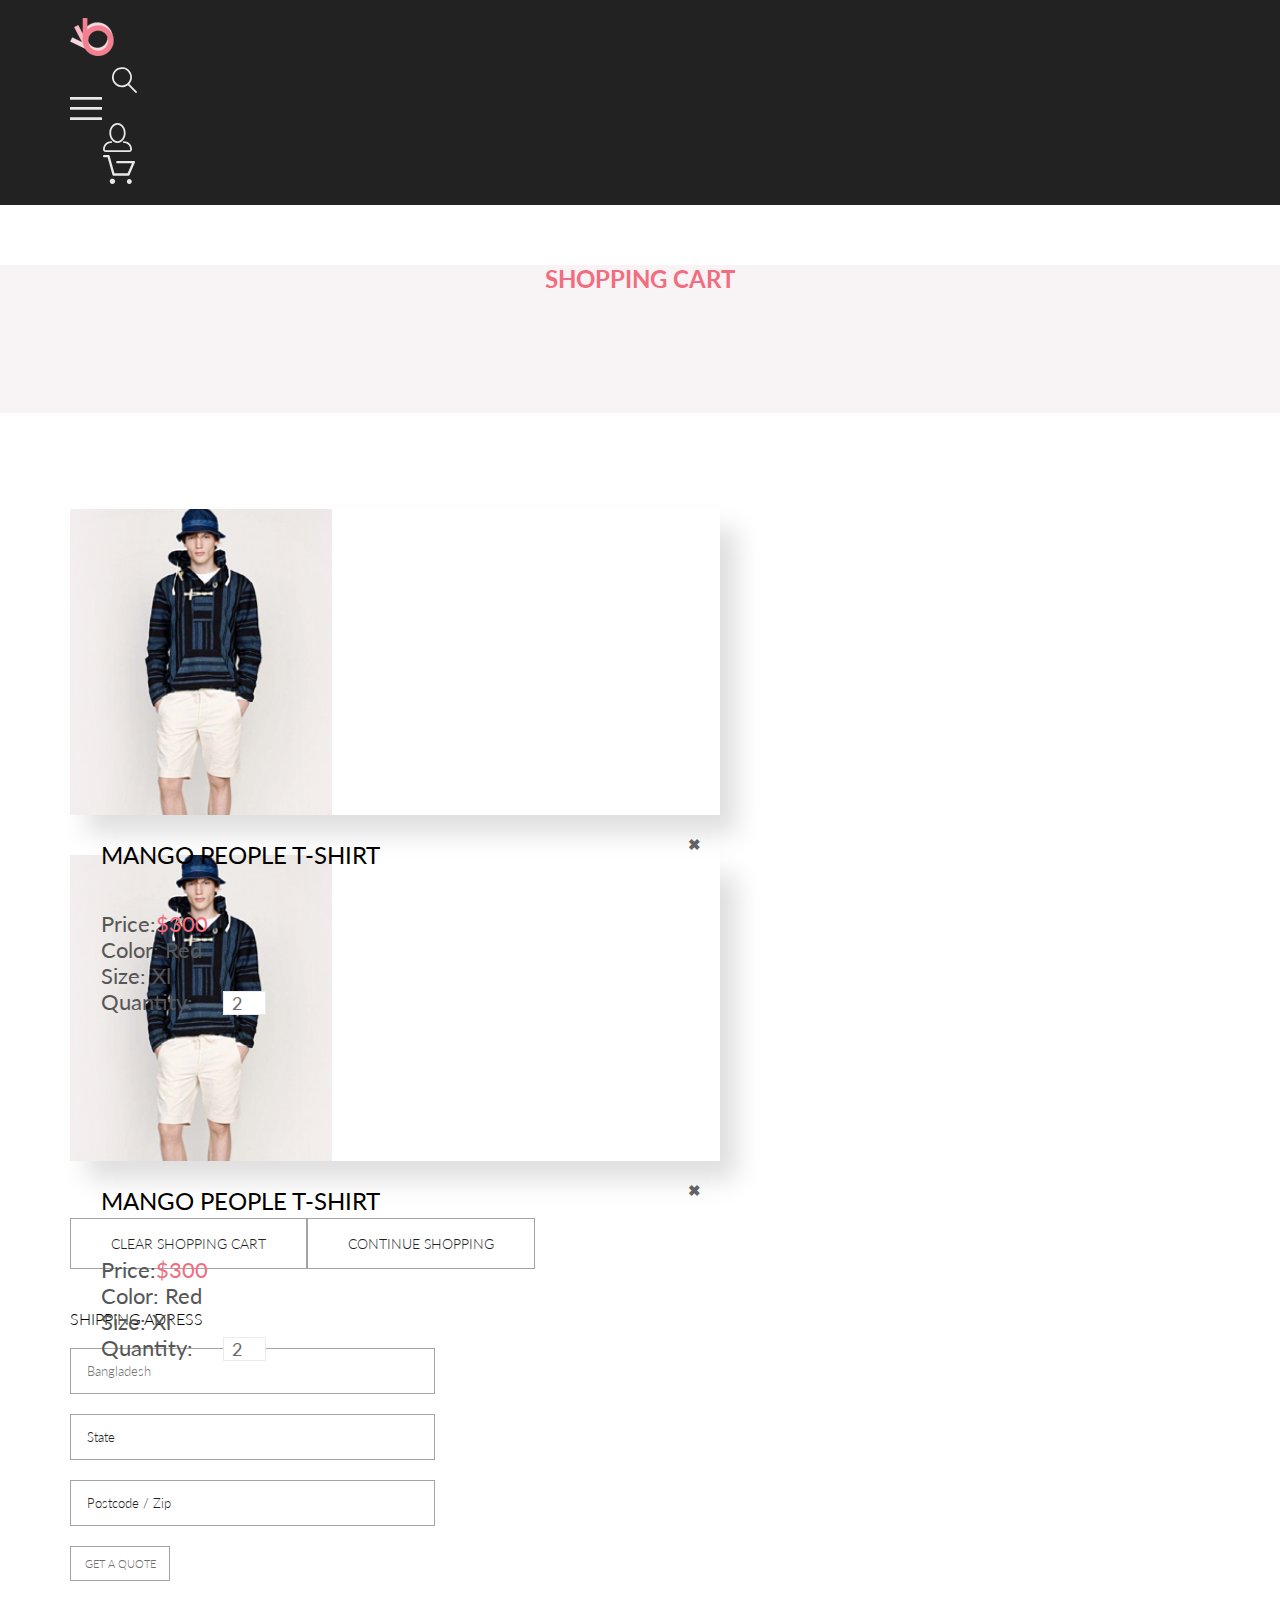
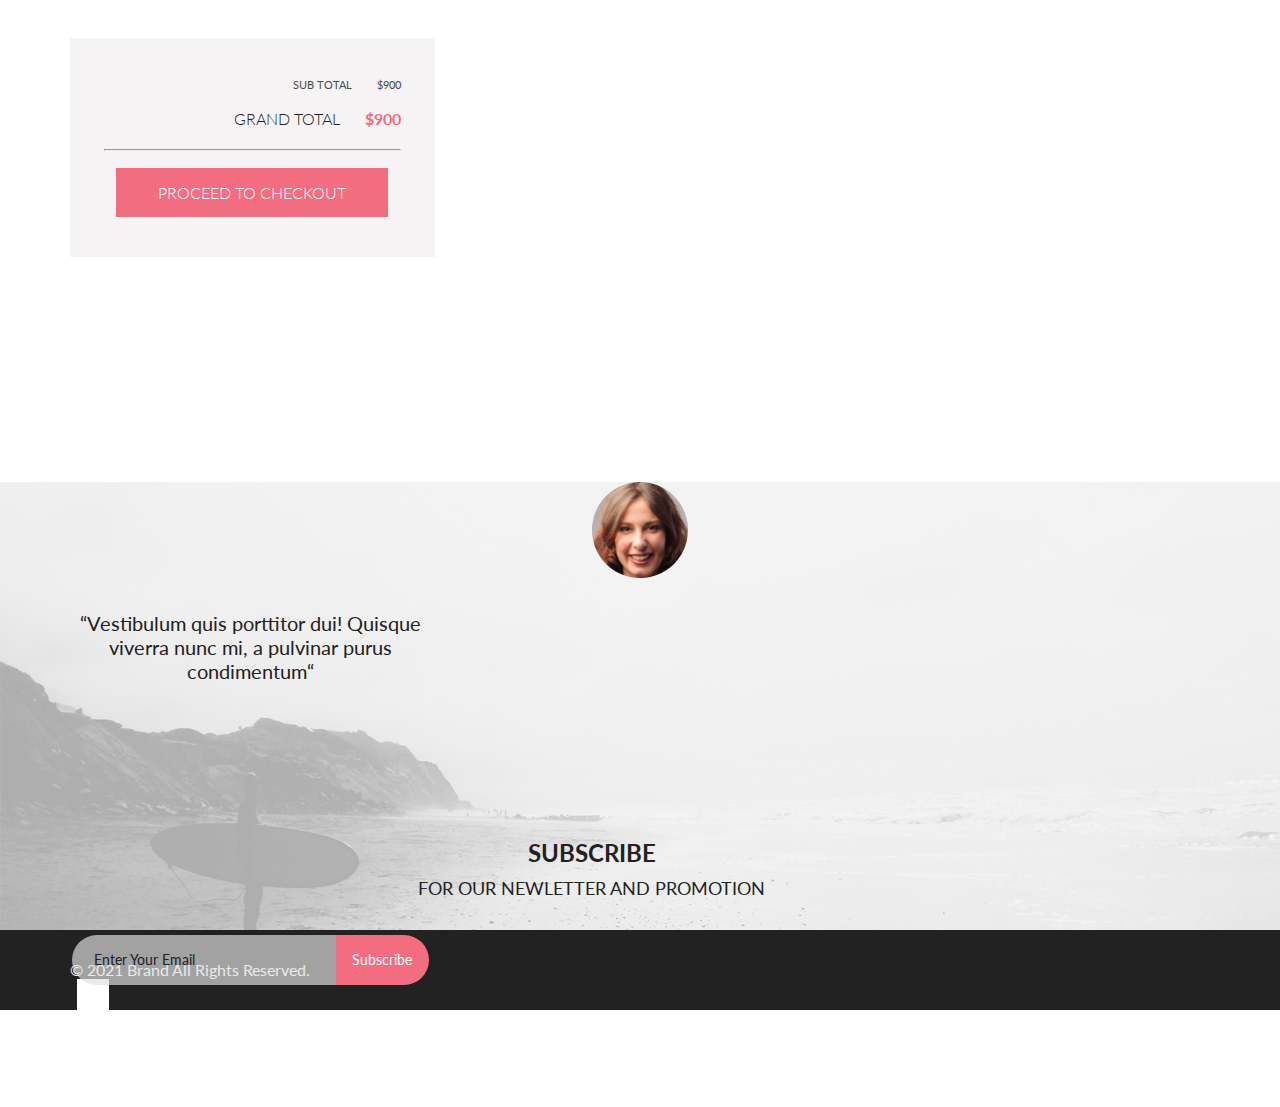
==== commit affb825b: "Merge 3255ffaceb8016b81b75e1da99b87b31b7a073d9 into 1293fdf33b13783fef6e9f2e086a70bd51b97d48" ====
--- a/Cart.html
+++ b/Cart.html
@@ -17,7 +17,7 @@
 <header class="header">
   <div class="d-flex justify-content-between align-items-center container">
     <div class="d-flex align-items-center">
-      <a href="#" class="logo-link">
+      <a href="index.html" class="logo-link">
         <img width="44" src="img/Logo.svg" alt="Brand-logo" class="logo-image">
       </a>
       <form class="form">
@@ -66,7 +66,7 @@
 </div>
 </div>
       </details>
-<a href="#" class="login-link">
+<a href="Registration.html" class="login-link">
   <img width="29" src="img/Login.svg" alt="Login icon" class="Login-icon">
 </a>
 <a href="#" class="Cart-link">
@@ -91,7 +91,8 @@
   <div class="container d-flex justify-content-between">
 <div class="left-cart-block">
 <div class="cart d-flex">
-  <img src="img/cart_img.jpg" alt="cart-image" class="cart-image">
+  <a href="Product.html">
+  <img src="img/cart_img.jpg" alt="cart-image" class="cart-image"></a>
   <div class="cart-info">
     <h2 class="cart-info-heading">MANGO  PEOPLE  T-SHIRT</h2>
     <span class="close" id="close">&#10006;</span>
@@ -100,14 +101,15 @@
     <p class="cart-info-items">Size: Xl	</p>
     <form id='myform' method='POST' class='quantity d-flex' action='#'>
      <label class="qua-lable" for="myform">Quantity:	</label>
-     <input type='text' name='quantity' value='2' class='qty' />
+     <input type="number" name='quantity' value='2' class='qty' min="1" />
   
      </form>
     
   </div>
 </div>
 <div class="cart d-flex">
-  <img src="img/cart_img.jpg" alt="cart-image" class="cart-image">
+  <a href="Product.html">
+  <img src="img/cart_img.jpg" alt="cart-image" class="cart-image"></a>
   <div class="cart-info">
     <h2 class="cart-info-heading">MANGO  PEOPLE  T-SHIRT</h2>
     <span class="close" id="close">&#10006;</span>
@@ -116,7 +118,7 @@
     <p class="cart-info-items">Size: Xl	</p>
     <form id='myform' method='POST' class='quantity d-flex' action='#'>
      <label class="qua-lable" for="myform">Quantity:	</label>
-     <input type='text' name='quantity' value='2' class='qty' />
+     <input type="number" name='quantity' value='2' class='qty' min="1" />
   
      </form>
     
--- a/css/style.css
+++ b/css/style.css
@@ -110,6 +110,7 @@
   text-decoration: none;
   color: #6F6E6E;
   margin-top: 12px;
+  transition: color 1s ease-out;
 }
 
 .menu-item:hover {
@@ -187,9 +188,9 @@
   padding: 65px;
   display: block;
   text-decoration: none;
-  -moz-transition: all 0.5s ease-out;
-  -o-transition: all 0.5s ease-out;
-  -webkit-transition: all 0.5s ease-out;
+  -moz-transition: all 1s ease-out;
+  -o-transition: all 1s ease-out;
+  -webkit-transition: all 1s ease-out;
 }
 
 .bottom-img-item:hover {
@@ -525,6 +526,7 @@
   height: 32px;
   justify-content: center;
   align-items: center;
+  transition: all 1s ease-out;
 }
 
 .social-item:hover {
@@ -558,6 +560,7 @@
   font-size: 14px;
   line-height: 17px;
   color: #6F6E6E;
+  transition: color 1s ease-out;
 }
 
 .nav-item:hover {
@@ -680,11 +683,19 @@
   margin-bottom: 18px;
 }
 
-.menu-filter-Items li a {
+.menu-filter-Items .menu-item {
+  font-weight: 400;
   font-size: 14px;
   line-height: 17px;
   color: #6F6E6E;
-  font-weight: 400;
+  text-decoration: none;
+  width: 100%;
+  display: block;
+  transition: color 1s ease-out;
+}
+
+.menu-filter-Items .menu-item:hover {
+  color: #F16D7F;
 }
 
 .filter-menu-heading {
@@ -692,7 +703,7 @@
   position: relative;
   cursor: pointer;
   color: #6F6E6E;
-  transition: color .2s ease-out;
+  transition: color 1s ease-out;
 }
 
 .filter-menu-heading:hover {
@@ -813,6 +824,7 @@
   width: 46px;
   border: 0;
   text-align: center;
+  transition: all 1s ease-out;
 }
 
 .slider-arrow span {
@@ -987,9 +999,9 @@
   padding: 0;
   border: none;
   cursor: pointer;
-  -moz-transition: all 0.8s;
-  -o-transition: all 0.8s;
-  -webkit-transition: all 0.8s;
+  -moz-transition: all 1s;
+  -o-transition: all 1s;
+  -webkit-transition: all 1s;
 }
 
 .carts .left-cart-block .cart .cart-image {
@@ -1065,6 +1077,7 @@
   color: #222222;
   padding: 16px 40px;
   background-color: #FFFFFF;
+  transition: all 1s ease-out;
 }
 
 .carts .left-cart-block .clb-botton:hover {
@@ -1111,6 +1124,7 @@
   font-weight: 300;
   font-size: 11px;
   line-height: 13px;
+  transition: all 1s ease-out;
 }
 
 .carts .right-cart-block .rcb-form .get-button:hover {
@@ -1180,4 +1194,152 @@
   color: #F16D7F;
   background-color: #FFFFFF;
 }
+
+.registration {
+  min-height: 675px;
+  padding-top: 64px;
+  padding-bottom: 96px;
+  box-sizing: border-box;
+}
+
+.registration .form-block {
+  max-width: 32%;
+}
+
+.registration .form-block .form-heading {
+  float: left;
+  font-weight: 300;
+  font-size: 16px;
+  line-height: 19px;
+}
+
+.registration .form-block .input-place {
+  margin-top: 20px;
+  font-weight: 300;
+  font-size: 13px;
+  line-height: 16px;
+  padding: 14px 16px;
+  border: 1px solid #A4A4A4;
+  width: 100%;
+  outline: none;
+}
+
+.registration .form-block #male-form {
+  margin-top: 30px;
+  height: 22px;
+  width: 22px;
+  appearance: none;
+  outline: none;
+  position: relative;
+}
+
+.registration .form-block #male-form::before {
+  content: '';
+  position: absolute;
+  top: 72%;
+  left: 30%;
+  width: 17px;
+  height: 17px;
+  border-radius: 50%;
+  transform: translate(-50%, -50%);
+  background-color: white;
+  border: 1px solid #6F6E6E;
+}
+
+.registration .form-block #male-form::before:hover {
+  border: 1px solid #F16D7F;
+}
+
+.registration .form-block #male-form:checked::after {
+  content: '';
+  position: absolute;
+  top: 72%;
+  left: 30%;
+  width: 10px;
+  height: 10px;
+  border-radius: 50%;
+  background-color: #F16D7F;
+  transform: translate(-50%, -50%);
+  visibility: visible;
+}
+
+.registration .form-block .mf-lable {
+  cursor: pointer;
+  font-weight: 300;
+  font-size: 11px;
+  line-height: 13px;
+  color: #222222;
+  margin-right: 20px;
+}
+
+.registration .form-block .pass-desc {
+  margin-top: 15px;
+  width: 100%;
+  min-height: 32px;
+  font-weight: 300;
+  font-size: 13px;
+  line-height: 16px;
+  color: #6F6E6E;
+  margin-bottom: 40px;
+}
+
+.registration .form-block .send-form {
+  color: #FFFFFF;
+  background-color: #F16D7F;
+  padding: 15px 42px;
+  font-weight: 300;
+  font-size: 16px;
+  line-height: 19px;
+  border: 1px solid transparent;
+  transition: all 1s ease-out;
+}
+
+.registration .form-block .send-form:hover {
+  color: #F16D7F;
+  border: 1px solid #F16D7F;
+  background-color: #FFFFFF;
+}
+
+.right-form-block {
+  width: 57%;
+}
+
+.right-form-block .rfb-heading {
+  margin: bottom 22px;
+  font-weight: 300;
+  font-size: 24px;
+  line-height: 29px;
+}
+
+.right-form-block p {
+  font-weight: 300;
+  font-size: 24px;
+  line-height: 29px;
+  margin: bottom 22px;
+}
+
+.right-form-block ul {
+  list-style-type: none;
+  padding-left: 0;
+}
+
+.right-form-block li {
+  font-weight: 300;
+  font-size: 24px;
+  line-height: 29px;
+  margin-bottom: 16px;
+}
+
+.right-form-block li:before {
+  content: "\2713";
+  margin-right: 22px;
+}
+
+.hide {
+  display: none;
+}
+
+.show {
+  display: block;
+}
 /*# sourceMappingURL=style.css.map */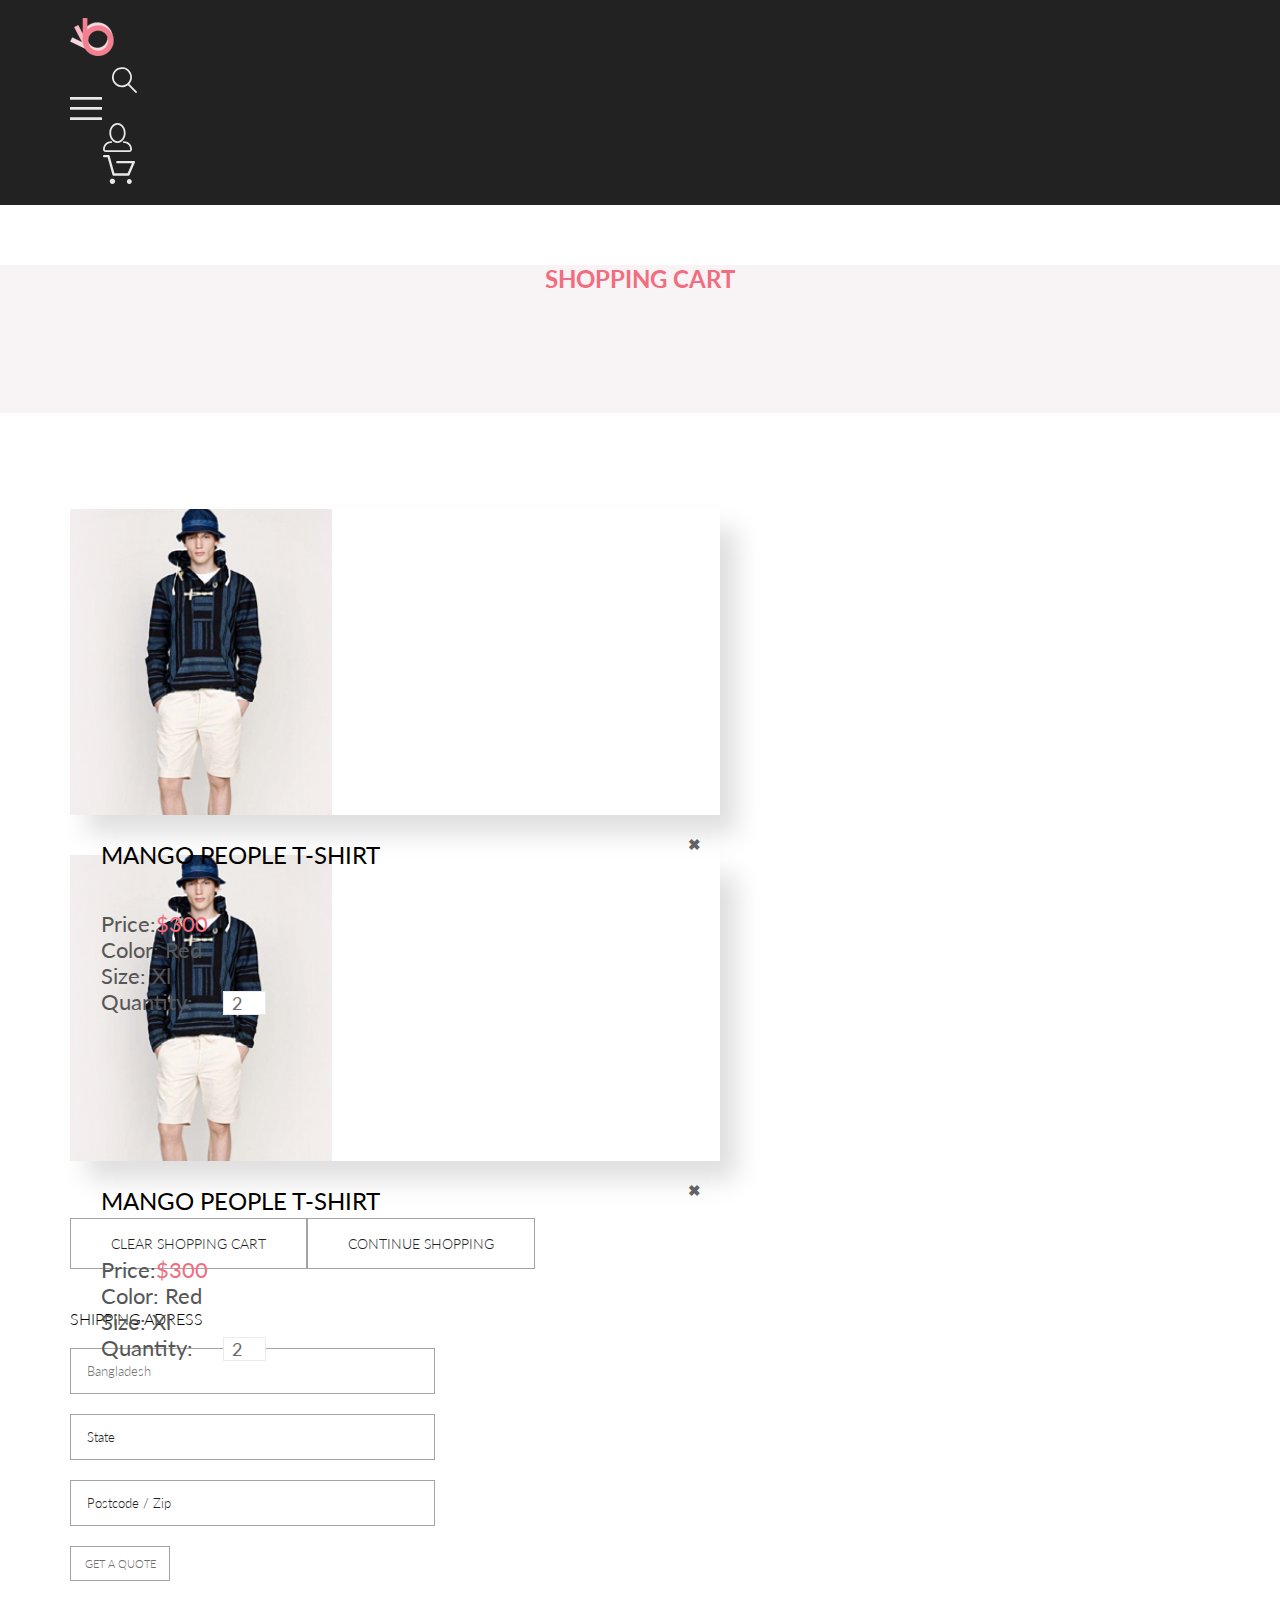
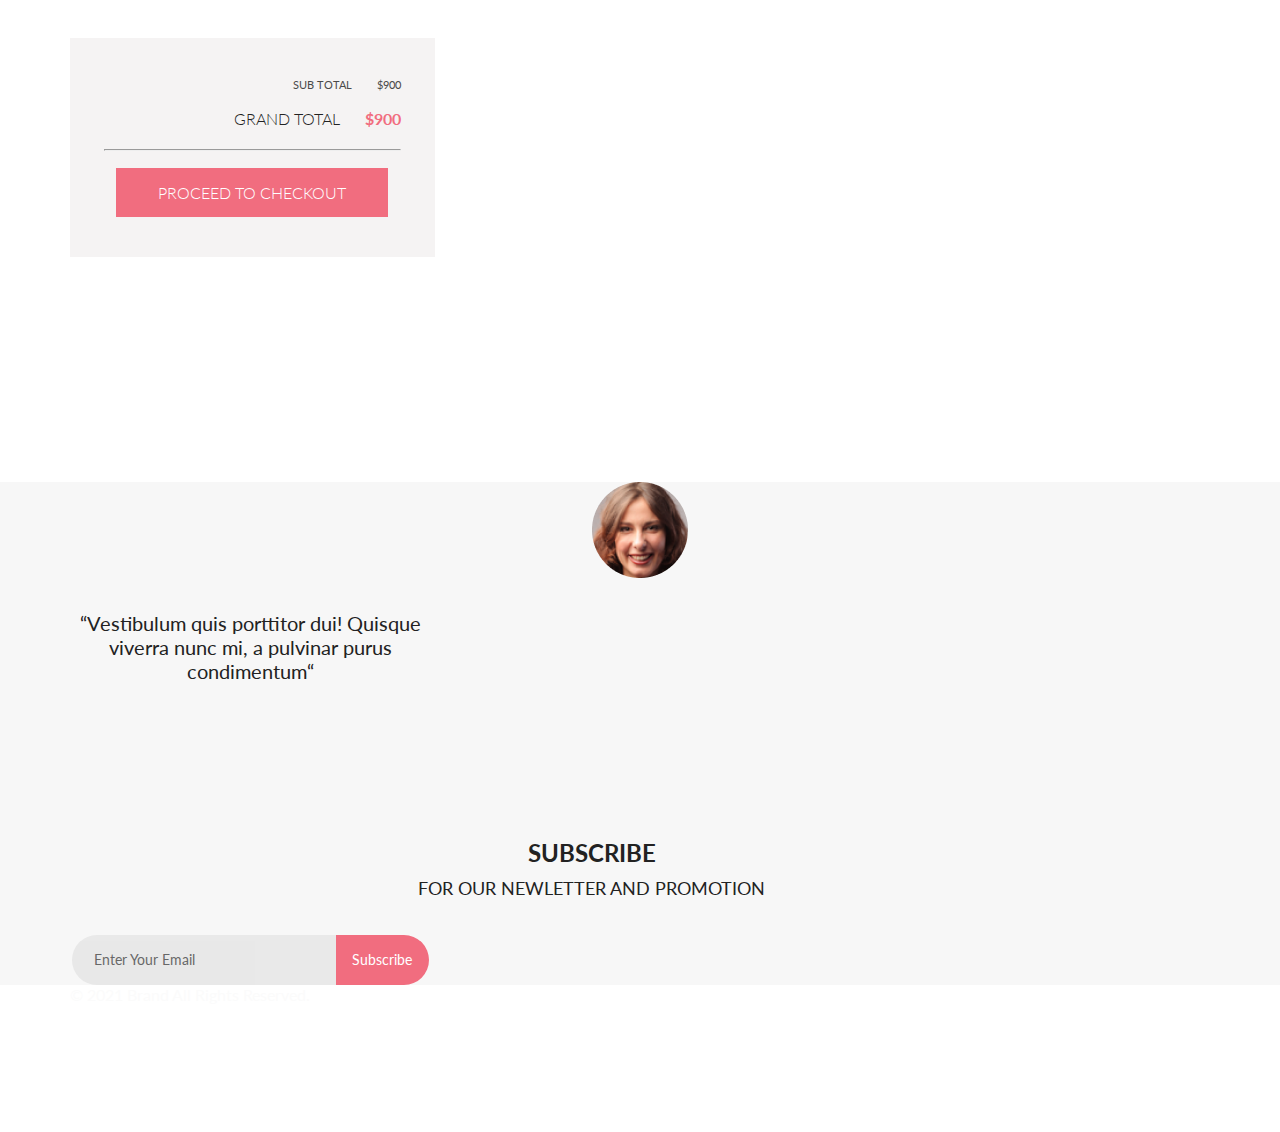
==== commit da0163dc: "Lesson_7" ====
--- a/Cart.html
+++ b/Cart.html
@@ -154,16 +154,15 @@
 
   </div>
 </section>
-    
-
-
-    <section class="five-section">
-      <div class="overlay">
-       <div class="container d-flex justify-content-between ">
-           <div class="left-block">
+    </main>
+  <footer>
+       <div class="top-footer-block">
+         <div class="overlay">
+           <div class="container d-flex justify-content-between footer-top-content">
+           <figure class="left-block">
           <img width="96" src="img/face.png" alt="fase" class="face">
             <p class="lb-text">“Vestibulum quis porttitor dui! Quisque viverra nunc mi, a pulvinar purus condimentum“</p>
-           </div>
+           </figure>
            <div class="right-block">
              <h3>SUBSCRIBE</h3>
              <h3>FOR OUR NEWLETTER AND PROMOTION</h3>
@@ -174,21 +173,23 @@
            </div>
          </div>
       </div>
-    </section>
-  </main>
-  <footer class="footer">
-    <div class="container d-flex justify-content-between ">
-<p class="Rights">&#169; 2021  Brand  All Rights Reserved.</p>
-<div class="social">
-<ul class="d-flex justify-content-between">
-  <li class="social-item d-flex"><a href="" class="social-link"><i class="fab fa-facebook-f"></i></a></li>
-  <li class="social-item d-flex"><a href="" class="social-link"><i class="fab fa-instagram"></i></a></li>
- <li class="social-item d-flex"><a href="" class="social-link"><i class="fab fa-pinterest-p"></i></a></li>
-  <li class="social-item d-flex"><a href="" class="social-link"><i class="fab fa-twitter"></i></a></li>
-</ul>
-</div>
-    </div>
-  </footer>
-    <script src="js/script_2.js"></script>
+       </div>
+  
+    <div class="footer-bottom">
+      <div class="container d-flex justify-content-between ">
+        <p class="Rights">&#169; 2021  Brand  All Rights Reserved.</p>
+         <div class="social">
+           <ul class="d-flex justify-content-between">
+             <li class="social-item d-flex"><a href="" class="social-link"><i class="fab fa-facebook-f"></i></a></li>
+             <li class="social-item d-flex"><a href="" class="social-link"><i class="fab fa-instagram"></i></a></li>
+             <li class="social-item d-flex"><a href="" class="social-link"><i class="fab fa-pinterest-p"></i></a></li>
+             <li class="social-item d-flex"><a href="" class="social-link"><i class="fab fa-twitter"></i></a></li>
+            </ul>
+         </div>
+      </div>
+    </div> 
+  </footer> 
+
+      <script src="js/script_2.js"></script>
 </body>
 </html>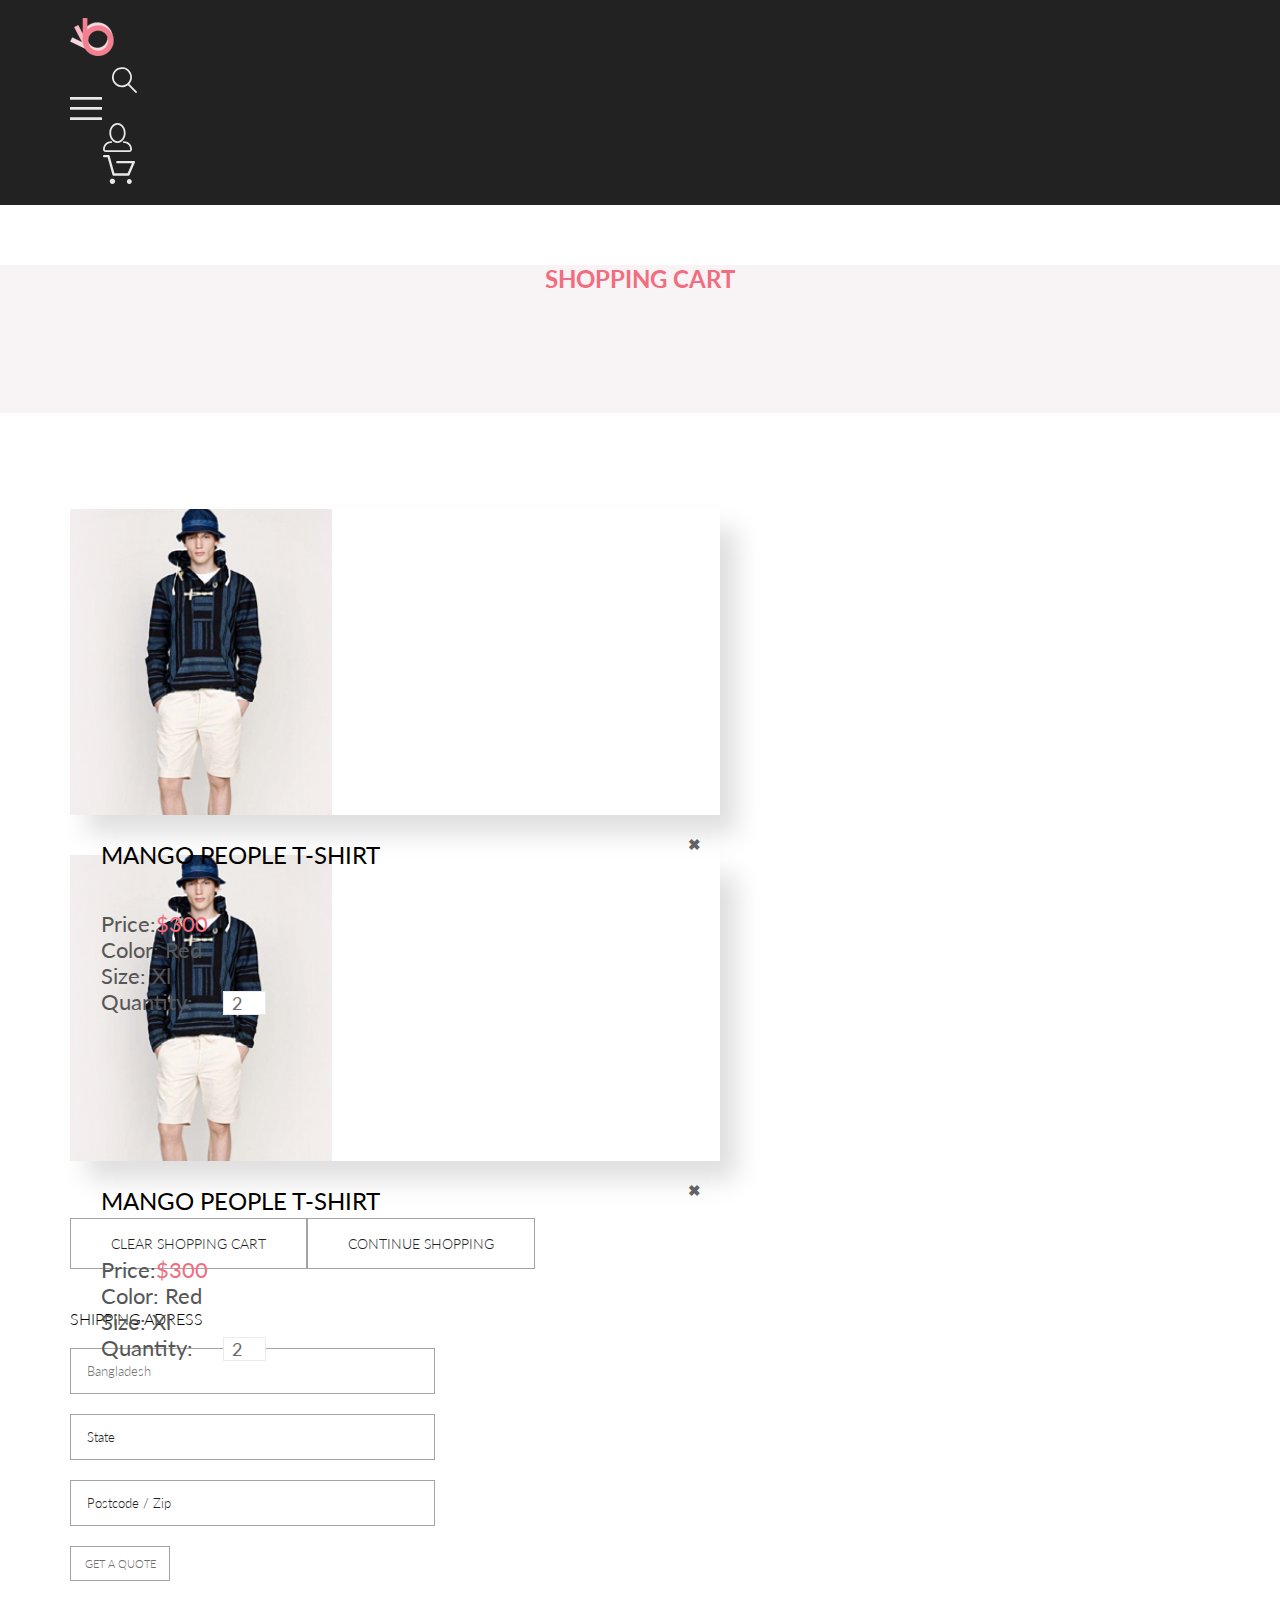
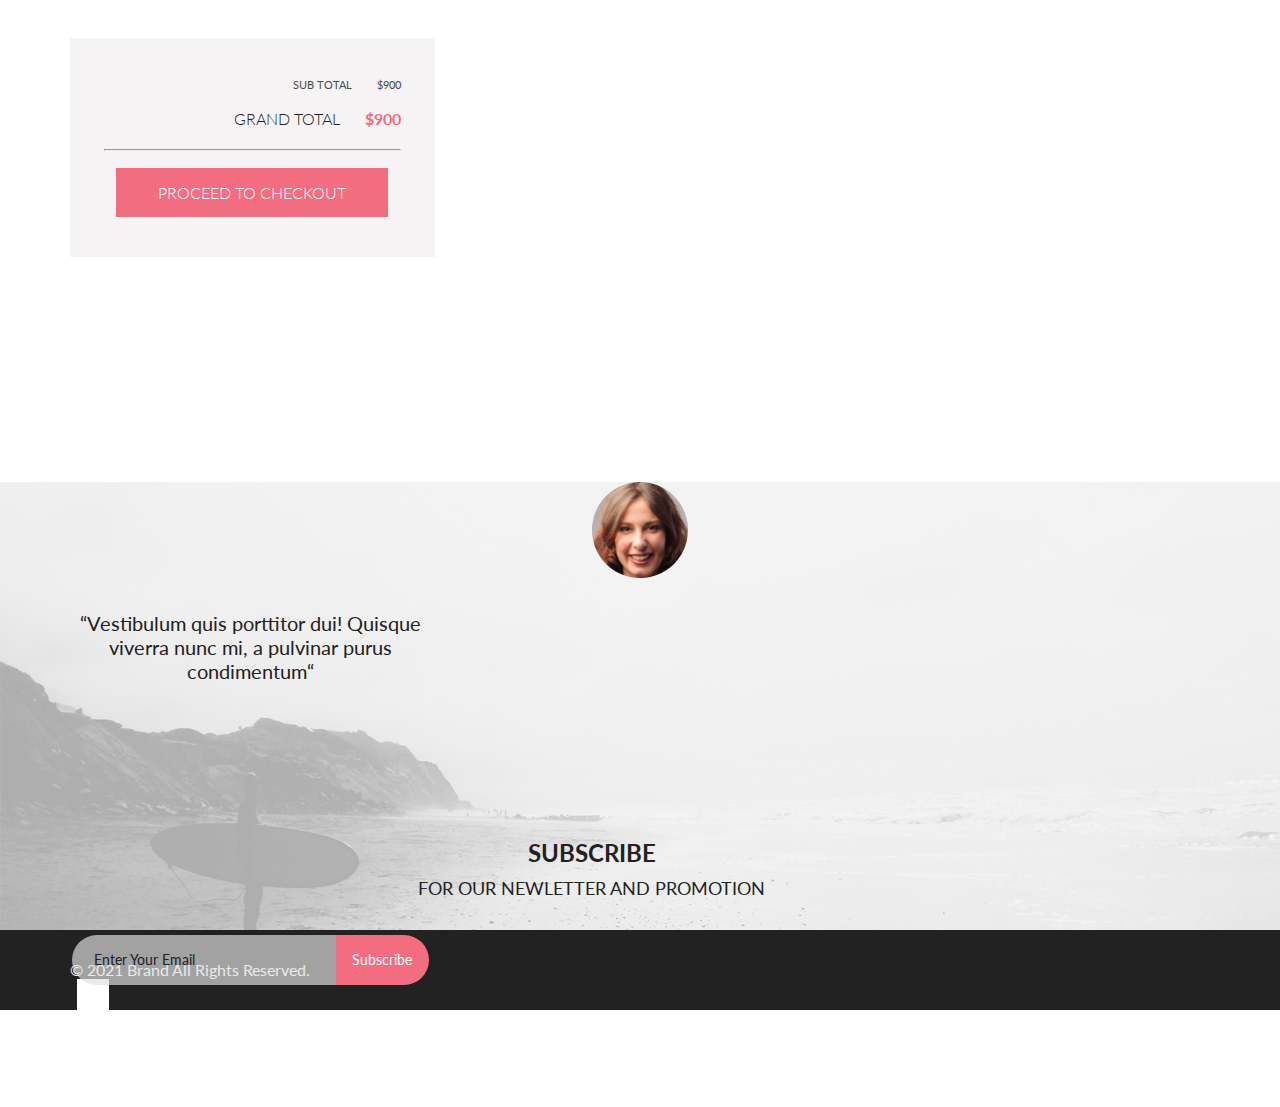
==== commit bbf13096: "Lesson_8" ====
--- a/Cart.html
+++ b/Cart.html
@@ -33,6 +33,17 @@
 </summary>
 <div class="menu" id="Hmenu">
   <span class="close" id="close">&#10006;</span>
+   <div class="top-menu-links d-flex">
+    <a href="Registration.html" class="login-link">
+  <img src="img/Login_tl.svg" alt="Logo-icon" class="Login-icon li-tml">
+</a>
+<a href="Cart.html" class="Cart-link">
+  <div class="Cart">
+  <img width="32" src="img/Cart_tl.svg" alt="" class="Cart-icon">
+  <span class="Cart-items">5</span>
+  </div>
+</a>
+  </div>
 <h3 class="menu-heading">MENU</h3>
 <div class="block-menu">
 <h3 class="menu-names">MAN</h3>
@@ -66,15 +77,16 @@
 </div>
 </div>
       </details>
+ <div class="right-menu-items d-flex">
 <a href="Registration.html" class="login-link">
   <img width="29" src="img/Login.svg" alt="Login icon" class="Login-icon">
-</a>
-<a href="#" class="Cart-link">
+<a href="Cart.html" class="Cart-link">
   <div class="Cart">
   <img width="32" src="img/Cart.svg" alt="" class="Cart-icon">
   <span class="Cart-items">5</span>
   </div>
 </a>
+      </div>
     </div>
  </div>
     
--- a/css/style.css
+++ b/css/style.css
@@ -70,6 +70,15 @@
   box-shadow: 6px 4px 35px rgba(0, 0, 0, 0.21);
 }
 
+.menu .top-menu-links {
+  display: none !important;
+  margin-bottom: 16px;
+}
+
+.menu .top-menu-links .li-tml {
+  margin-left: 0;
+}
+
 .close {
   position: absolute;
   font-weight: 700;
@@ -165,7 +174,7 @@
 .top-img-item {
   background-blend-mode: multiply;
   text-align: center;
-  width: 360px;
+  width: 31.5%;
   height: 260px;
   padding: 103px;
   text-decoration: none;
@@ -201,18 +210,27 @@
 
 .tii-first {
   background: url(../img/Picture_1.jpg) rgba(0, 0, 0, 0.6);
+  background-size: 100% 100%;
+  background-position: center;
+  background-size: contain;
 }
 
 .tii-second {
   background: url(../img/Picture_2.jpg) rgba(0, 0, 0, 0.6);
+  background-size: contain;
+  background-position: center;
 }
 
 .tii-third {
   background: url(../img/Picture_3.jpg) rgba(0, 0, 0, 0.6);
+  background-size: contain;
+  background-position: center;
 }
 
 .tii-fourth {
   background: url(../img/Picture_4.jpg) rgba(0, 0, 0, 0.6);
+  background-size: 100% 100%;
+  background-position: center;
 }
 
 .top-lable {
@@ -264,7 +282,7 @@
 }
 
 .item-box .item {
-  width: 360px;
+  width: 100%;
   position: relative;
   -moz-transition: all 1s ease-out;
   -o-transition: all 1s ease-out;
@@ -414,7 +432,7 @@
   max-width: 360px;
 }
 
-.five-section {
+.top-footer-block {
   background: url(../img/Five-image.jpg);
   background-size: 100% 100%;
   background-position: center;
@@ -498,7 +516,7 @@
   cursor: pointer;
 }
 
-.footer {
+.footer-bottom {
   background: #222222;
   height: 80px;
   padding: 30px 0;
